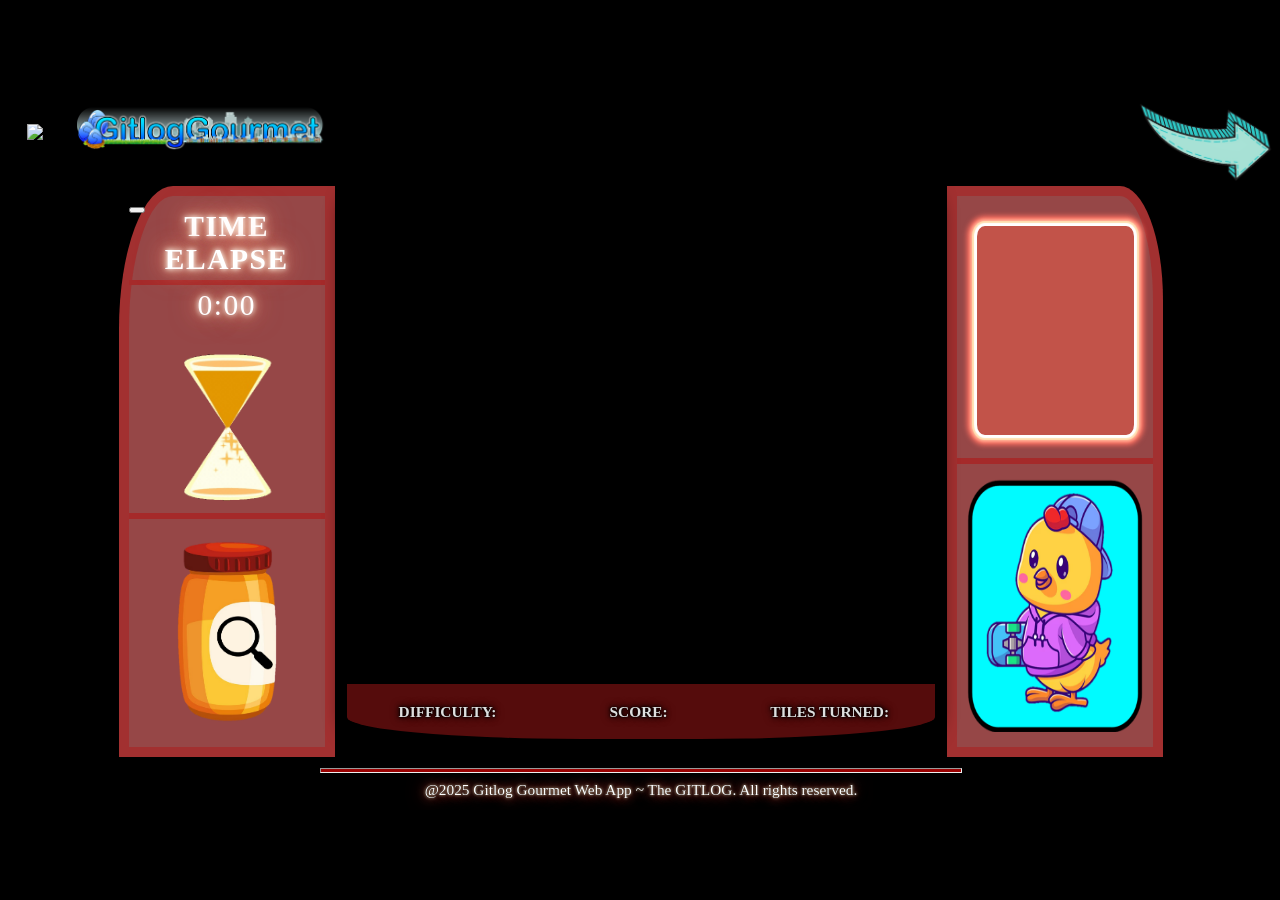
==== game1.html @ da4b8098 "add assets for front still lacking of assets" ====
<!DOCTYPE html>
<html lang="en">
<head>
    <meta charset="UTF-8">
    <meta name="viewport" content="width=device-width, initial-scale=1.0">
    <link rel="stylesheet" href="styles.css">
    <title>GITLOG GOURMET</title>
</head>
<body class="game1-page">
    <div id="aspect-ratio-wrapper">
        <div id="game-container">
            <div id="game1-end-card">
                <h2>You Win!</h2>
                <div class="end-card-stats">
                    <p><strong>Tiles Flipped:</strong> <span id="tiles-flipped-end-card">0</span></p>
                    <p><strong>Time Elapsed:</strong> <span id="elapsed-time-end-card">00:00</span></p>
                    <p><strong>Score:</strong> <span id="score-end-card">0</span></p>
                    <p><strong>Difficulty:</strong> <span id="difficulty-end-card">Easy</span></p>
                </div>
                <div class="end-card-buttons">
                    <a href="home.html" class="button-link">
                        <img src="assets/images/homeIcon.png" alt="Home Button">
                    </a>
                    <a href="game1.html" class="button-link" onclick="playAgain()">
                        <img src="assets/images/restartIcon.png" alt="Restart Button">
                    </a>
                    <a href="leaderboard.html" class="button-link">
                        <img src="assets/images/trophyIcon.png" alt="Trophy Button">
                    </a>
                </div>
            </div>

            <header>
                <img id="game-logo" src="assets/images/game-logo.png">
                <img id="gitlog_text_logo" src="assets/images/Gitlog Horizontal.png">
                
                <nav>

                    <a href="home.html">
                        <img id="arrow_goHome" src="assets/images/arrow_firstStyle.png" alt="Home">
                    </a>
                    <!-- <a href="leaderboard.html">
                        <img src="assets/images/trophyIcon.png" alt="Leaderboard">
                    </a> -->

                </nav>
            </header>
            <main>
                <div class="game1-content">
                    <div id="game1-left">
                            <div id="game1-time-container">
                                    <h3>TIME ELAPSE </h3>
                                    <p id="game1-time">0:00</p>
                            </div>
                            <img id="timerGlassHour" src="assets/images/hourglassGif.gif">
                            <hr id="hrAbovePowerUpJar">

                            <button class="powerUp">
                                <img id="powerUpJar" src="assets/images/Powerup Jar Prototype.png">
                            </button>
                    </div>
                    <div id="game1-center">
                        <div id="game1-matrix-container">
                            <table id="game1-tile-matrix"></table>
                        </div>

                        <div id="game1-stat-container">
                            <div>
                                <h4>DIFFICULTY: </h4>
                                <h4 id="difficulty-value"></h4>
                            </div>
                            <div>
                                <h4>SCORE: </h4>
                                <h4 id="score-value"></h4>
                            </div>
                            <div>
                                <h4>TILES TURNED: </h4>
                                <h4 id="tiles-turned-value"></h4>
                            </div>
                        </div>
                    </div>
                        
                    <div id="game1-right">
                        <div id="game1-dialogue-container" >
                            <!-- <h2>TUTORIAL DIALOGUE</h2>
                            <p id="game1Tutorial">Lorem ipsum dolor sit amet consectetur adipisicing elit. Soluta ullam, iusto deserunt facilis veniam recusandae mollitia architecto! Quam natus ipsa sapiente vel atque, quos modi fuga quae, nobis, hic tenetur?</p> -->
                        </div>

                        <hr id="hrAboveMascot">

                        <img id="game1-mascot" src="assets/images/Chicken Character.png">
                    </div>
                </div>
            </main>

            <hr id="horizontal-line">
            
            <footer>
                <p> @2025 Gitlog Gourmet Web App ~ The GITLOG. All rights reserved.</p>
            </footer>
        </div>

        <!-- <div id="blackBackground"></div> -->
        <div id="whiteFadeIn_game"></div>
        <div id="blackBackground_forGameHouses"></div>
    </div>
    <script src="matching-game-script.js"></script>
</body>
</html>
---- styles.css ----
/* * {
    border: 1px red solid;
}  */


body, html {
    margin: 0;
    padding: 0;
    height: 100%;
    width: 100%;
    display: flex;
    align-items: center;
    justify-content: center;
    flex-direction: column;
    background-color: #000000;

}

#aspect-ratio-wrapper {
    width: 100vw;
    height: 56.25vw; /* 9/16 = 0.5625 */
    max-height: 100vh;
    max-width: 177.78vh; /* 16/9 = 1.7778 */
    position: relative;
    overflow: hidden;

    background-size: cover;        
    /* background-position: center;    */
    background-repeat: no-repeat;


    /* font-size: calc(1vw + 1vh); */
    

}


.home-page #aspect-ratio-wrapper {
    background-image: url("assets/images/home-screen-background-curtain.png");

}

.game1-page #aspect-ratio-wrapper {
    /* background-image: url("assets/images/game-screen-background.jpg"); */
    background-image: url("assets/images/game-screen-background-darker.png");
}

.game2-page #aspect-ratio-wrapper {
    background-image: url("assets/images/game2-screen-background_darker.png");
}


    

#game-container {
    width: 100%;
    height: 100%;
    z-index: 4;
    border: solid 1px black;
}


header {
    height: 8%;
    margin: 0;
    padding: 0 2%;
    display: flex;
    justify-content: space-between;
    align-items: center;

    #game-logo {
        width: 4%;
        height: auto;
        
        position: relative;
        margin-top: 2%;
    }

    nav {
        display: flex;
        justify-content: flex-end;
        align-items: center;
        width: 8%;
        margin-top: 3%;
        margin-right: 4%;
        height: 100%;
        position: relative;

        a {
            margin: 1vh 0 0 2vw;
        }
    }



    /* nav img{
        height: auto;
        cursor: pointer;
    } */
    

    #gitlog_text_logo {
        position: absolute;
        top: 2.3%;
        left: 6%;
        height: 6%;
        width: 20%;
    }

    #arrow_goHome {
        width: 200%;
    }

}





.game1-page main{
    display: flex;
    flex-direction: row;
    justify-content: center;
    align-items: center;


}

main {
    height: 87%;
    position: relative;
    background-size: 100% auto;

    /* #title-card {
        position: absolute;
        width: 30%;
        height: auto;
        left: 35%;
        top: 5%;


        z-index: 10;
        animation-name: fallBounce;
        animation-duration: 3s;
        animation-timing-function: ease-out;
        animation-iteration-count: 1;
        animation-direction: forward;
    }

    @keyframes fallBounce {
        0%   { transform: translateY(-105%); }
        30%  { transform: translateY(5%); }
        45%  { transform: translateY(-50%); }
        70%  { transform: translateY(5%); }
        75%  { transform: translateY(-25%); }
        90%  { transform: translateY(5%); }
        95%  { transform: translateY(-15%); }
        97%  { transform: translateY(5%); }
        98%  { transform: translateY(0); }
        100% { transform: translateY(5%); }
    } */


    #leaderboard-house {
        /* border: 1px black solid; */
        width: 20%;
        position: absolute;
        bottom: 28%;
        right:6%;
        height: 70%;
    }

    #game-route-container {
        position: relative;
        width: 100%;
        height: 100%;
    }

    #game1-house {
        width: auto;
        height: 45%;
        position: absolute;
        top: 47%;
        left: 15%;
    }

    #game2-house {
        position: absolute;
        width: auto;
        height: 45%;
        top: 49%;
        left: 50%;
    }

    #game1-house:hover,
    #game2-house:hover {
    animation: housesHover 0.4s ease-out forwards;
    cursor: pointer;
    }


    .game1-content {
        width: 80%;
        height: 88%;
        display: flex;
        flex-direction: row;
    }


        /* original positioning for the game 1 left part ~ khent's work */
        /* #game1-left {
            border: 1px solid;
            width: 20%;
            height: 100%;
            display: flex;
            flex-direction: column;
            justify-content: space-evenly;
            align-items: center;
        } */

        /* try new positioning for the game 1 left part ~ kenn's work */
        #game1-left {
            width: 20%;
            height: 100%;
            position: relative;
            left: -1%;
            letter-spacing:0.1em;


            background-color: hsl(0, 58%, 62%, 0.7);
            border: hsl(0, 59%, 41%, 0.8) 10px solid;
            border-radius: 25% 0% 0 0;


            font-family: 'Comic Neue', cursive;
            text-shadow:#FFF 0 0 5px, #FFE0B2 0 0 10px,#FFAB91 0 0 20px, #FF6F61 0 0 30px;
            box-shadow: black -3px 3px 3px, rgb(0, 0, 0) -3px 3px 5px, black -3px 3px 10px, black -3px 3px 20px;
            color: #FFFFFF;
        }


            #game1-time-container {
                position: absolute;
                top: 0;
                height: 20%;
                width: 100%;
                max-width: 100%;
                display: flex;
                flex-direction: column;
                justify-content: center;
                align-items: center;
                

                
                font-size: 1.15vw;
                text-align: center;
                box-sizing: border-box;

                

                h3 {
                    position: relative;
                    font-weight: bold;
                    font-size: 2em;
                    margin-bottom: 2%;
                    padding-bottom: 2%;
                    border-bottom: brown 5px solid;

                }

                #game1-time {
                    font-size: 2em;
                    

                }


            
            }


        
            #timerGlassHour {
                width: 150%;
                height: 30%;

                position: absolute;
                top: 27%;
                left: -23%;

                /* animation-name: rotatingGlass_HourglassAnimation;
                animation-duration: 2s;
                animation-timing-function: linear;
                animation-iteration-count: infinite;  */
                
            }
            

            #powerUpJar {
                width: 90%;
                height: 38%;

                position: absolute;
                left: 5%;
                bottom: 2%;

                animation-name: rotatingGlass;
                animation-duration: 2s;
                animation-timing-function: linear;
                animation-iteration-count: infinite; 
            }

                
                #hrAbovePowerUpJar {
                    position: absolute;
                    bottom: 40%;
                    width: 100%;
                    height: 1%;
                    background-color: brown; 
                    border: none;
                } 

        #game1-center {
            height: 100%;
            width: 60%;
            display: flex;
            flex-direction: column;
            border: #000000 2px solid;
            border-radius: 5%;
            z-index: 2;

            box-shadow: black 0 0 3px, rgb(0, 0, 0) 0 0 5px, black 0 0 10px, black 0 0 20px;
        }
            #game1-matrix-container {
                width: 100%;
                height: 90%;
                display: flex;
                justify-content: center;
                align-items: center;
            }

                #game1-tile-matrix {
                    background-color: hsl(211, 69%, 20%, 0.5);
                    border-radius: 5% 5% 0 0;

                    border-collapse: collapse;
                    border-spacing: 0;
                    padding: 0;
                    margin: 0;
                }

                #game1-tile-matrix tr {
                    padding: 0;                
                    margin: 0;
                    border: none;
                    display: flex;
                    justify-content: space-evenly;
                    align-items: center;      
                }

                #game1-tile-matrix td {
                    padding: 0;                
                    margin: 0;
                    border: none;
                    display: flex;
                    justify-content: space-evenly;
                    align-items: center;    
                      
                }
                    .tile {
                        perspective: 1000px; /* Adds 3D effect */
                        cursor: pointer;
                    }

                    .tile-inner {
                        position: relative;
                        width: 100%;
                        height: 100%;
                        transform-style: preserve-3d;
                        transition: transform 0.6s;
                    }

                    .tile.flipped .tile-inner {
                        transform: rotateY(180deg);
                    }

                    .tile-front, .tile-back {
                        position: absolute;
                        width: 100%;
                        height: 100%;
                        backface-visibility: hidden;
                    }

                    .tile-front img, .tile-back img {
                        
                        border-radius: 15%;
                        width: 100%;
                        height: 100%;
                        object-fit: cover;
                    }

                    .tile-back {
                        transform: rotateY(180deg);
                    }

            #game1-stat-container {
                display: flex;
                justify-content: space-evenly;
                align-items: center;
                width: 100%;
                height: 10%;
                border-radius: 0 0 40% 40%;
            }

            #game1-stat-container {
                background-color: rgba(170, 24, 24, 0.5);

                display: flex;
                justify-content: space-evenly;
                align-items: center;
                width: 100%;
                height: 10%;
            }

            #game1-stat-container > div {
                display: flex;
                gap: 0.3em; /* controls the space between the label and value */
                align-items: center;
            }

            #game1-stat-container div{
                width: 30%;
                height: 100%;
                display: flex;
                justify-content: center; 
                align-items: center;
            }

            #game1-stat-container h4 {
                font-size: 1.2vw;
                text-align: right;
                color: rgb(223, 223, 223);
                text-shadow: #000000 0 0 1px, #000000 0 0 3px, #000000 0 0 5px, #000000 0 0 10px;
            }


        #game1-right {
            border: 1px solid;
            width: 20%;
            height: 100%;
            display: flex;
            flex-direction: column;
            justify-content: space-evenly;
            align-items: center;
            position: relative;
            right: -1%;

            
            background-color: hsl(0, 58%, 62%, 0.7);
            border: hsl(0, 59%, 41%, 0.8) 10px solid;
            border-radius: 0% 20% 0 0;
            box-shadow: black 3px 3px 3px, rgb(0, 0, 0) 3px 3px 5px, black 3px 3px 10px, black 3px 3px 20px;
        }
            #game1-dialogue-container{
                height: 38%;
                width: 80%;
                background-color: #c25349;
                border-radius: 5%; 
                box-shadow: 0 0 1px 3px #FFF, 0 0 1px 5px #FFE0B2, 0 0 3px 7px #FFAB91, 0 0 5px 10px #FF6F61;
                /* display: flex; */
                /* flex-direction: column; */
                /* text-align: center; */

    
                background-image: url("assets/images/Matching Game Tutorial.png");
                background-size: contain;      
                background-position: center;   
                background-repeat: no-repeat;
            }

            #game1-dialogue-container h2{
                background-color: #2aae23;
                font-weight: bold;
                font-size: 1vw;
                text-align: center;
            }

            #game1-mascot {
                position: relative;
                top: 2.5%;
                width: 90%;
                height: 46%;
            }

                #hrAboveMascot {
                    position: absolute;
                    bottom: 50%;
                    width: 100%;
                    height: 1%;
                    background-color: brown;
                    border: none;
                }



    .game2-content {
        height: 95%;
        width: 100%;
        display: flex;
        flex-direction: column;
        justify-content: center;
        align-items: center;
    }

        #game2-top {
            display: flex;
            flex-direction: row;
            justify-content: center;
            align-items: center;
            width: 100%;
            height: 70%;
        }

            #game2-left {
                position: relative;
                left: -2%;
                width: 50%;
                height: 100%;
                display: flex;
                align-items: center;
                justify-content: center;
                
            }

                #game2-status {
                    position: absolute;
                    background-color: rgb(51, 114, 114);
                    border: 6px rgb(107, 16, 16) solid;
                    text-align: center;
                    font-size: 1vw; 
                    width: 43%;
                    height: 10%;
                    top: 5%;
                    right: 6.5%;
                    padding: 1%;
                    color: white;
                    
                    

                }
                    #status {
                        padding: 2%;
                        display: flex;
                        justify-content: center;
                        align-items: center;
                        justify-content: space-evenly;
                        
                    }


                     #game2-status h3,p {
                        margin: 0;
                        padding: 0;
                     }

                #game2-tutorial-container{
                    height: 55%;
                    width: 31.5%;
                    position: absolute;
                    bottom: 5%;
                    left: 5%;
                    background-color: hsl(0, 74%, 24%);

                    /* box-shadow: 0 0 1px 1px #FFF, 0 0 1px 2px #FFE0B2, 0 0 3px 3px #FFAB91, 0 0 5px 5px #FF6F61; */
                    border: 5px hsl(0, 74%, 24%) solid;
                    background-image: url("assets/images/Wordle Tutorial.png");
                    background-size: contain;      
                    background-position: center;   
                    background-repeat: no-repeat;
                    display: flex;
                    flex-direction: column;
                    justify-content: center;
                    align-items: center;
                }

                    #game2-tutorial-container h2{
                        background-color: #2aae23;
                        font-weight: bold;
                        font-size: 1vw;
                        text-align: center;
                        width: 100%;
                        padding: 1%;
                        margin: 0;
                    }
                    
                }

                #guessed-order {
                    border-radius: 5%;
                    width: 50%;
                    height: 70%;
                    border: 1px black solid;
                    background-color: hsl(0, 59%, 41%, 0.5);
                    display: grid;
                    grid-template-columns: 1fr 1fr; /* 2 columns */
                    grid-template-rows: 1fr 1fr;    /* 2 rows */
                    place-items: center;
                    position: absolute;
                    bottom: 5%;
                    right: 5%;
                }

                    #guessed-order div {
                        border: 1px solid black;
                        border-radius: 5%;
                        display: flex;
                        justify-content: center;
                        align-items: center;
                        width: 85%;
                        height: 85%;
                    }

                    #guessed-order div img {
                        border-radius: 5%;
                        width: 100%;
                        height: 100%;
                        object-fit: cover;
                        box-shadow: 2px 2px 1px 2px black, 2px 2px 5px 3px black;
                    }


                #correct-order {
                    width: 24%;
                    height: 30%;
                    border-radius: 5%;
                    border: 1px black solid;
                    background-color:  hsl(0, 59%, 41%, 0.5);
                    position: absolute;
                    top: 5%;
                    left:10%;

                    display: grid;
                    grid-template-columns: 1fr 1fr; /* 2 columns */
                    grid-template-rows: 1fr 1fr;    /* 2 rows */
                    place-items: center;
                }

                     #correct-order div {
                        
                    border-radius: 5%;
                        border: 1px solid black;
                        background-color: #6a74a0;
                        display: flex;
                        justify-content: center;
                        align-items: center;
                        width: 75%;
                        height: 85%;
                    }

                    #correct-order div img {
                        
                        border-radius: 5%;
                        width: 100%;
                        height: 100%;
                        object-fit: cover;
                        
                    }

            #game2-cabinet {
                height: 90%;
                width: 40%;
                border-radius: 5%;
                background-color: brown;
                box-shadow: 0 0 1px 3px #FFF, 0 0 1px 5px #FFE0B2, 0 0 3px 7px #FFAB91, 0 0 5px 10px #FF6F61;
                display: flex;
                display: flex;
                justify-content: center;
                align-items: center;
                

            }

                #game2-cabinet form{
                    width: 95%;
                    height: 100%;
                    display: flex;
                    justify-content: center;
                    align-items: center;
                    border: none;
                }  


                #game2-cabinet table{
                    /* width: 100%;
                    height: 90%; */
                    border-collapse: collapse;
                    
                    /* border-radius: 5%; */

                }

                    #game2-cabinet input[type="radio"]:checked + img {
                        outline: 5px solid red;
                        outline-offset: -3px;
                        border-radius: 4px;
                        border-radius: 15%;
                    }

                #game2-cabinet table td {
                    text-align: center;
                    vertical-align: middle;
                    padding: 0;
                    border: none;
                    
                }

                #game2-cabinet input[type="radio"] {
                    display: none;
                }

                #game2-cabinet table img {
                    cursor: pointer;
                    width: 70%;
                    border-radius: 15%;
                    box-shadow: 2px 2px 1px 3px #000000, 2px 2px 5px 3px #000000;
                    

                }
                
                thead {
                    height: 10%;
                }

                tbody {
                    height: 50%;
                    position: relative;
                }  

                

            

                    #game2-button-container{
                        background-color: #5e2020;
                        
                    }

                    #game2-reset-button, #game2-submit-button {
                        all: unset; 
                        display: inline-block;
                        cursor: pointer;
                        position: relative;
                        width: 15%;

                    }



                





        #game2-bottom {
            color: white;
            background-color: rgba(116, 19, 19, 0.3);
            width: 100%;
            height: 30%;
            display: flex;
            flex-direction: column;
            justify-content: center;
            border-top: 5px solid hsl(0, 0%, 0%, 0.5);
            border-bottom: 5px solid hsl(0, 0%, 0%, 0.5);

            position: relative;
        }

            #game2-attempt-title {
                width: 100%;
                height: 20%;
                display: flex;
                justify-content: left;
                align-items: center;
            }

            #game2-attempt-title h4{
                position: relative;
                left: 5%;
                letter-spacing: 1vw;
                text-shadow: 0 0 1px 3px #FFF, 0 0 1px 5px #FFE0B2, 0 0 3px 7px #FFAB91, 0 0 5px 10px #FF6F61;
                text-shadow: 
                            #000000 1px 1px 1px,
                            #FFF 1px 1px 3px,
                            #FFE0B2 1px 1px 4px,
                            #FFAB91 1px 1px 5px,
                            #FF6F61 1px 1px 6px;
                font-family: 'Comic Neue', cursive;
                
            }

            #game2-attempt-title > div {
                width: 20%;
                height: 100%;
                display: flex;
                justify-content: center;
                align-items: center;
                font-size: 60%;
            }
            
            #game2-stat {
                width: 100%;
                height: 25%;
                display: flex;
                justify-content: right;
                align-items: center;

                
                position: absolute;
                top: 3%;

            }

            #game2-stat > div{
                /* background-color: #000000; */
                width: 50%;
                height: 100%;
                display: flex;
                justify-content: space-evenly;
                align-items: center;
                font-size: 30%;
            }


            

            #game2-attempt-container {
                position: relative;
                left: -1%;
                height: 70%;
                width: 100%;
                display: flex;
                align-items: center;
                justify-content: space-evenly;
            }


            #game2-attempt-container > div{
                background-image: url("assets/images/Takeout box closed.png");
                background-size: cover;        
                background-position: center;   
                background-repeat: no-repeat;
                width: 12.5%;
                height: 80%;

                display: flex;
                flex-direction: row;
            }

            #game2-attempt-container .attempt-image-container{
                width: 85%;
                height: 100%;

                display: grid;
                grid-template-columns: 1fr 1fr; /* 2 columns */
                grid-template-rows: 1fr 1fr;    /* 2 rows */
                place-items: center;
            }

                .attempt-image-container div {
                    position: relative;
                    right: -20%;
                    width: 60%;
                    height: 80%;
                }

                #game2-attempt-container img {

                    width: 100%;
                    height: 100%;
                    object-fit: cover;
                }

            #game2-attempt-container .attempt-hints {
                width: 15%;
                height: 100%;

                display: flex;
                flex-direction: column;
                justify-content: center;
                align-items: center;

                position: relative;
                right: -15%
            }

                #game2-attempt-container .attempt-hints h3 {
                    background-color: #3c95b8;
                    
                    border-radius: 10%;
                    font-size: 80%;
                    text-align: center;
                    width: 100%;
                    height: 50%;
                    padding: 0;
                    margin: 0;
                    box-shadow: #550c0c 0 0 5px,
                                #440707 0 0 10px,
                                #3a0404 0 0 20px,
                                #380202 0 0 30px;
                }

                .attempt-hint-correct-guess {
                    color: rgb(241, 248, 241);
                    text-shadow: 
                            #000000 0 0 3px,
                            #000000 0 0 4px,
                            #000000 0 0 5px,
                            #000000 0 0 10px;
                            
                }

                .attempt-hint-correct-row{
                    color: rgb(255, 255, 255);
                    text-shadow: 
                            #000000 0 0 3px,
                            #000000 0 0 4px,
                            #000000 0 0 5px,
                            #000000 0 0 10px;
                }


    #leaderboard-content {
        position: relative;
        bottom: -3%;
        width: 100%;
        height: 100%;
        /* background-color: #812c2c; */
        display: flex;
        flex-direction: row;
        flex-direction: column;
        align-items: center;
        /* justify-content: flex-start; */
        /* box-sizing: border-box; */
    }

    /* Top Buttons */
    .chooseGameLeaderboard {
        position: relative;
        top: 6%;
        width: 80%;
        left: 10%;
        display: flex;
        justify-content: center;
        align-items: center;
    }

        #leaderboard-switch-button-container {
            width: 80%;
            height: 10%;
            display: flex;
            flex-direction: row;
            justify-content: space-evenly;
            align-items: center;

        }

            #leaderboard-switch-button-container button {
                height: 60%;
                width: 40%;
                font-weight: bold;
                font-size: 1vw;
                cursor: pointer;
                border-radius: 0.5vh;
                box-shadow: 2px 2px 1px black, 2px 2px 3px black, 3px 3px 5px black, 4px 4px 10px black;
                transition: transform 0.3s ease-in-out, background-color 0.3s, color 0.3s;
            }

            #leaderboard-switch-button-container button:hover {
                background-color: #1c80d1;
                color: white;
                transform: scale(1.3);
                
                font-size: 1.5vw;
            }

    /* Table container */
    .table-LeaderBoard {
        position: relative;
        top: 12%;
        left: 5%;
        width: 90%;
        height: 78%;
        display: flex;
        justify-content: space-between;
        /* align-items: stretch; */
        background-color: black;
        /* box-sizing: border-box; */
    }

    /* Score & Rating columns */
    .game-leftSide-topScores {
        width: 70%;
        height: 94%;
        position: relative;
        top: 3%;
        left: 1.5%;
        background-color: limegreen;
    }

    .game-rightSide-rating {
        width: 25%;
        height: 94%;
        top: 3%;
        right: 1.5%;
        position: relative;
        background-color: limegreen;
    }

    /* Tables themselves */
    .topScorers,
    .topScorers-rating {
        width: 100%;
        height: 100%;
    }

    .topScorers th,
    .topScorers-rating th {
        background-color: violet;
        text-align: center;
        vertical-align: middle;
        padding: 0;
        
    }

    .topScorers td,
    .topScorers-rating td {
        text-align: center;
        font-size: 1vw;
    }

    .headingsLeaderboard h2 {
        margin: 0;
        padding: 0;
        font-size: 1vw;
    }
            /* Table container */
        #leaderboard-table-container {
            width: 100%;
            height: 80%;
            display: flex;
            justify-content: center;
            align-items: center;
            
        }


            #leaderboard-table-container input[type="radio"] {
                display: none;
            }

            #leaderboard-table-container input[type="radio"]:not(:checked) + table {
                display: none;
            }

            #leaderboard-table-container table{
                width: 90%;
                height: 95%;

                    
            }

            #leaderboard-table-container tbody{
                overflow-x: scroll;
            }

            #leaderboard-table-container table, tr, th, td{
                border: solid 1px black;
            }

            #leaderboard-table-container th {
                margin: 0;
                padding: 0;
                font-size: 1vw;
            }

            #game1-board, #game2-board {
                color: white;
                padding: 2%;
                border: 15px rgb(107, 16, 16) solid !important;
                border-radius: 2%;
            }

                #game1-board{
                    background-color: rgba(255, 93, 18, 0.5);
                }

                #game2-board{
                    background-color: rgba(165, 43, 5, 0.5);
                }

#horizontal-line {
    position: absolute;
    background-color: rgb(155, 2, 2);
    width: 50%;
    height: 0.5%;
    bottom: 4%;
    left: 25%
    
}



footer {
    /* background-color: aqua; */
    height: 6%;
    width: 100%;
    display: flex;
    justify-content: center;
    align-items: center;
}

footer p {
    margin: 0;
    padding: 0;
    font-size: 1.2vw;
    margin-bottom: 1%;
    color: white;
    text-shadow: #000000 0 0 1px, #FFE0B2 0 0 3px, #000000 0 0 5px, #FF6F61 0 0 10px, #000000 0 0 15px, #fd5546 0 0 20px;
}




/* All of the animations elements are on this rows under */



#title-card {
    position: absolute;
    width: 35%;
    height: auto;
    left: 30%;
    top: 5%;


    animation-name: gitlogFall;
    animation-duration: 2s;  
    animation-timing-function: cubic-bezier(0.25, 0.46, 0.45, 0.94);
    animation-fill-mode: forwards;
    transform-origin: bottom center;
}

        @keyframes gitlogFall {
            0%   { transform: translateY(-100%) scaleY(1.4); }
            20%  { transform: translateY(0%) scaleY(0.6); }
            35%  { transform: translateY(-25%) scaleY(1.1); }
            50%  { transform: translateY(0%) scaleY(0.8); }
            60%  { transform: translateY(-12%) scaleY(1.05); }
            70%  { transform: translateY(0%) scaleY(0.9); }
            78%  { transform: translateY(-6%) scaleY(1.02); }
            85%  { transform: translateY(0%) scaleY(0.95); }
            92%  { transform: translateY(-3%) scaleY(1); }
            100% { transform: translateY(0%) scaleY(1); }
        }



/* GOING TO 2 GAMES             IF E TAP ANG GAME MA ONE NI*/ 
        #whiteFadeIn {
            width: 5%;
            height: 5%;
            background-color: rgb(255, 255, 255);
            z-index: 4;
            border-radius: 45%;
            padding: 0%;
            margin: 0%;
            opacity: 0;

            position: absolute;
            top:50%;
            left: 45%;
            translate: (-50%, -50%); 

            animation-name: none; 
            /* animation-duration: 3s;
            animation-timing-function: ease-in-out;
            animation-fill-mode: forwards; */

        }     

                @keyframes whiteFadeIn_Expand {

                    0% {
                        opacity: 0;
                        z-index:4;
                        transform: scale(1);
                    }

                    30% {
                        opacity: 0;
                    }

                    60% {
                        transform: scale(0.7);
                    }

                    80% {
                        opacity: 0.5;
                    }


                    99%  {
                        z-index:3;
                    }
                    
                    100% {
                        z-index:-1;
                        transform: scale(30);
                        opacity: 1;
                    }
                }


                


                /* For egg to zoom in ~ Title card */

                @keyframes gitlogZoomIn {
                    0% {
                        z-index:3;
                        transform: scale(1);
                    }

                    60% {
                        top: 40%;
                        left: 30%;
                        transform: scale(0.7);
                    }

                    99% {
                        
                        z-index:3;
                    }

                    100% {
                        
                        z-index:-1;
                        top: 75%;
                        left: 30%;
                        transform: scale(3);
                    }
                }



        #blackBackground {
            background-color: black;
            height: 100%;
            width: 100%;
            position: absolute;
            top: 0;
            opacity: 1;
            z-index: -1;
            
            animation-name: none;
        
        } 


                @keyframes blackBackgroundFadeIn {

                    0%   { 
                        opacity: 0; 
                        z-index: 1;
                    }
                    100% { 
                        opacity: 0.7; 
                        z-index: 1;
                    }
                } 



/* INSIDE OF THE GAME*/
    #whiteFadeIn_game {
        width: 100%;
        height: 100%;
        background-color: rgb(255, 255, 255);
        z-index: -1;
        border-radius: 45%;
        padding: 0%;
        margin: 0%;
        opacity: 0;

        position: absolute;
        top: 0;
        max-width: 100%;
        max-height: 100%;


        animation-name: whiteFadeOut_Shrink;
        animation-duration: 2s;
        animation-timing-function: ease-out;
        animation-fill-mode: forwards;

    }    

            @keyframes whiteFadeOut_Shrink {
                0% {
                    z-index: 3;
                    transform: scale(20);
                    opacity: 1;
                }


                20% {
                    opacity: 1;
                    transform: scale(5);
                }
                60% {
                    transform: scale(0.5);
                    opacity: 0.5;
                }


                99% {
                    z-index: 4;
                }

                100% {
                    z-index: -1;
                    transform: scale(1);
                    opacity: 0;
                }
            }


            @keyframes rotatingGlass_HourglassAnimation {
                0% {
                    transform: rotate(0deg);
                }

                10% {
                    transform: rotate(0deg); 
                }

                30% {
                    transform: rotate(30deg); 
                }

                50% {
                    transform: rotate(90deg); 
                }

                70% {
                    transform: rotate(150deg); 
                }

                90% {
                    transform: rotate(180eg); 
                }

                100% {
                    transform: rotate(180deg); 
                }
            }

    #blackBackground_forGameHouses {  
        width: 100%;
        height: 100%;
        position: absolute;
        top: 0;
        left: 0;
        background-color: rgb(0, 0, 0, 0.7);
        z-index: -1;


        padding: 0%;
        margin: 0%;
        opacity: 100;



        /* animation-name: whiteFadeOut_Shrink;
        animation-duration: 2s;
        animation-timing-function: ease-out;
        animation-fill-mode: forwards;  */
    }





/* If houses have an animation */
#game1-house, #game2-house {
    /* animation-name: houseAnimation; */
    animation-duration: 3s;
    animation-timing-function: ease-in-out;
    animation-fill-mode: forwards;

}
        
        @keyframes houseAnimation {
            0% { 
                z-index: 2;
                position: absolute;
                transform: translate(0, 0);
            }
            100% { 
                z-index: 2;
                top: 65%;
                left: 36%;
                transform: translate(-50%, -50%);
            } 
        }

#home_leaderboard_transition {
    background-color: rgb(255, 255, 255);
    background-image: url("assets/images/game2-screen-background_darker.jpg");
    width: 100%;
    height: 100%;
    position: absolute;
    z-index: -1;

    /* animation-name: leaderboard-home_AnimationGrows; */
    /* animation-name: leaderboard-home_AnimationCompressed; */
    animation-name: none;
    animation-duration: 5s;
    animation-timing-function: ease-in-out;
    animation-fill-mode: forwards;
}

        @keyframes leaderboard-home_AnimationGrows {
            0% {
                top: -100%;
                z-index: 2;
            }
            

            100% {
                top: 0%;
                z-index: 2;
            }
        }

        @keyframes leaderboard-home_AnimationCompressed {
            0% {
                top: 0;
                z-index: 2;
            }
            

            100% {
                top: 100%;
                z-index: 2;
            }
        }


        @keyframes housesHover {
                0%   { transform: scale(1); }
                30%  { transform: scale(0.8); }
                100% { transform: scale(1.1); }
            }

@keyframes animate {
    0%{
        transform: translateY(0) rotate(0deg);
        z-index: 1;
        opacity: 1;
        border-radius: 0;
    }
    100%{
        transform: translateY(-1000px) rotate(720deg);
        opacity: 0;
        border-radius: 50%;
        z-index: 1;
    }
}

.leaderboard-page #game-container {
    z-index: 2;
    position: relative;
}

.background {
    position: absolute;
    width: 100%;
    height: 100%;
    top: 0;
    left: 0;
    margin: 0;
    padding: 0;
    z-index: 1;
    background: #41add8;
    overflow: hidden;
}
    .background li {
        position: absolute;
        display: block;
        list-style: none;
        width: 20px;
        height: 20px;
        background: rgba(255, 255, 255, 0.2);
        animation: animate 15s linear infinite;

        background-size: cover;       
        background-position: center;  
        background-repeat: no-repeat;
    }

    .background li img {
        width: 100%; 
        height: 100%; 
        object-fit: cover;
        border-radius: 10%;
    }





.background li:nth-child(0) {
    left: 36%;
    width: 195px;
    height: 195px;
    bottom: -195px;
    animation-delay: 1s;
}
.background li:nth-child(1) {
    left: 68%;
    width: 145px;
    height: 145px;
    bottom: -145px;
    animation-delay: 1s;
}
.background li:nth-child(2) {
    left: 79%;
    width: 190px;
    height: 190px;
    bottom: -190px;
    animation-delay: 23s;
}
.background li:nth-child(3) {
    left: 45%;
    width: 126px;
    height: 126px;
    bottom: -126px;
    animation-delay: 7s;
}
.background li:nth-child(4) {
    left: 2%;
    width: 200px;
    height: 200px;
    bottom: -200px;
    animation-delay: 1s;
}
.background li:nth-child(5) {
    left: 53%;
    width: 118px;
    height: 118px;
    bottom: -118px;
    animation-delay: 15s;
}
.background li:nth-child(6) {
    left: 32%;
    width: 101px;
    height: 101px;
    bottom: -101px;
    animation-delay: 10s;
}
.background li:nth-child(7) {
    left: 40%;
    width: 150px;
    height: 150px;
    bottom: -150px;
    animation-delay: 15s;
}
.background li:nth-child(8) {
    left: 23%;
    width: 150px;
    height: 150px;
    bottom: -150px;
    animation-delay: 20s;
}
.background li:nth-child(9) {
    left: 62%;
    width: 138px;
    height: 138px;
    bottom: -138px;
    animation-delay: 20s;
}














/* End Cards Below */




#game1-end-card, #game2-end-card {
    position: fixed;
    top: 50%;
    left: 50%;
    transform: translate(-50%, -50%);
    background-color: rgb(216, 62, 62);
    width: 30%;
    height: 40%;

    display: none;
    justify-content:baseline;
    align-items: center;
    flex-direction: column;
    font-family:'Comic Neue', cursive;
    font-size: 1vh;

    box-shadow: 0 0 1px 3px #FFF, 0 0 1px 5px #FFE0B2, 0 0 3px 7px #FFAB91, 0 0 5px 10px #FF6F61;
    text-shadow: black 1px 1px 2px, white 0 0 5px, black 0 0 10px, white 0 0 13px, black 0 0 15px;

    
    border-radius: 10%;
    border: brown 10px solid;
    color: white;
    text-transform: uppercase;

    
    z-index: 1000;

    h2 {
        font-size: 5em;
        position: absolute;
        top: 5%;
    } 

    .end-card-stats {
        font-size: 2em;
    }

    p {
       letter-spacing: 2px;
    }
}

    .end-card-stats {
        text-align: left;
        position: absolute;
        top: 35%;

    }

    .end-card-stats p {
        margin: 6px 0;
    }

    .end-card-buttons {
        width: 60%;

        display: flex;
        position: absolute;
        top: 75%;
        flex-direction: row;
        justify-content: space-evenly;

        img {
            height: 100%;
        }
    }

        .button-link {
            display: flex;
            justify-content: center;
            align-items: center;

            aspect-ratio: 1 / 1;
            width: 20%;
            border-radius: 100%;
            background-color: #ffffff;
            color: white;
            text-decoration: none;
            transition: ease-in-out background-color 0.3s, transform 0.3s ;
        }

            .button-link img {
                width: 100%;
                height: 80%;
                /* background-color: #000000; */
                border-radius: 100%;
            }

            .button-link:hover {
                background-color: rgb(136, 26, 26);
                transform: scale(1.3);

            }
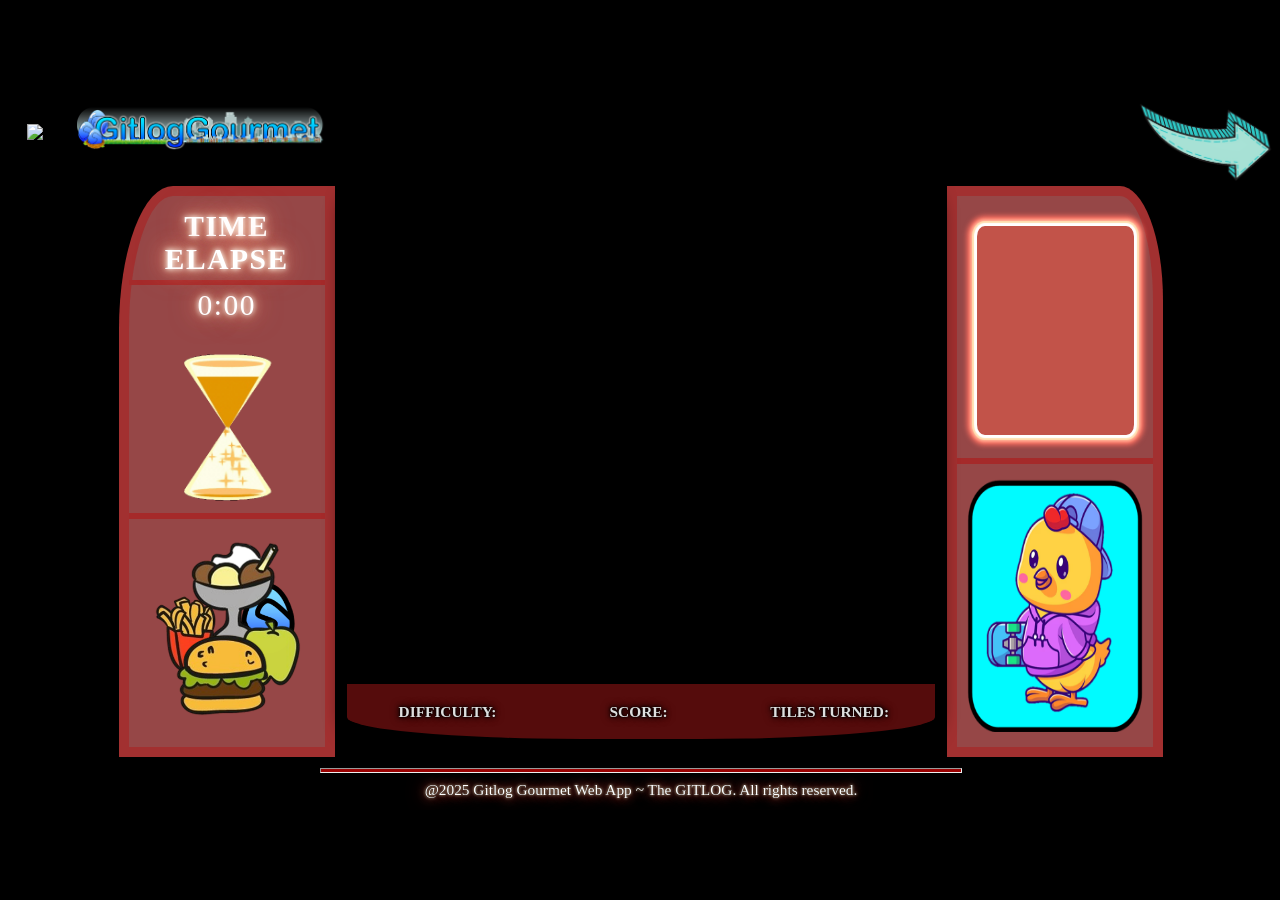
==== commit 8e81ff44: "front final" ====
--- a/game1.html
+++ b/game1.html
@@ -55,9 +55,9 @@
                             <img id="timerGlassHour" src="assets/images/hourglassGif.gif">
                             <hr id="hrAbovePowerUpJar">
 
-                            <button class="powerUp">
-                                <img id="powerUpJar" src="assets/images/Powerup Jar Prototype.png">
-                            </button>
+                            <!-- <button class="powerUp"> -->
+                                <img id="powerUpJar" src="assets/images/Random foods.png">
+                            <!-- </button> -->
                     </div>
                     <div id="game1-center">
                         <div id="game1-matrix-container">
--- a/styles.css
+++ b/styles.css
@@ -49,6 +49,11 @@
     background-image: url("assets/images/game2-screen-background_darker.png");
 }
 
+.leaderboard-page #aspect-ratio-wrapper {
+    background-image: url("assets/images/leaderboard-bg.png");
+
+}
+
 
     
 
@@ -92,13 +97,6 @@
     }
 
 
-
-    /* nav img{
-        height: auto;
-        cursor: pointer;
-    } */
-    
-
     #gitlog_text_logo {
         position: absolute;
         top: 2.3%;
@@ -111,6 +109,11 @@
         width: 200%;
     }
 
+}
+
+#home-menu-button {
+    width: 10%;
+    height: 50%;
 }
 
 
@@ -188,7 +191,7 @@
         position: absolute;
         width: auto;
         height: 45%;
-        top: 49%;
+        top: 46%;
         left: 50%;
     }
 
@@ -197,6 +200,11 @@
     animation: housesHover 0.4s ease-out forwards;
     cursor: pointer;
     }
+
+
+
+
+
 
 
     .game1-content {
@@ -297,11 +305,11 @@
             
 
             #powerUpJar {
-                width: 90%;
+                width: 100%;
                 height: 38%;
 
                 position: absolute;
-                left: 5%;
+                left: 1%;
                 bottom: 2%;
 
                 animation-name: rotatingGlass;
@@ -573,7 +581,7 @@
 
                     /* box-shadow: 0 0 1px 1px #FFF, 0 0 1px 2px #FFE0B2, 0 0 3px 3px #FFAB91, 0 0 5px 5px #FF6F61; */
                     border: 5px hsl(0, 74%, 24%) solid;
-                    background-image: url("assets/images/Wordle Tutorial.png");
+                    background-image: url("assets/images/Updated Instructions.png");
                     background-size: contain;      
                     background-position: center;   
                     background-repeat: no-repeat;
@@ -700,7 +708,7 @@
                 }
 
                     #game2-cabinet input[type="radio"]:checked + img {
-                        outline: 5px solid red;
+                        outline: 5px solid #39FF14;
                         outline-offset: -3px;
                         border-radius: 4px;
                         border-radius: 15%;
@@ -763,7 +771,7 @@
 
 
         #game2-bottom {
-            color: white;
+            color: rgb(255, 255, 255);
             background-color: rgba(116, 19, 19, 0.3);
             width: 100%;
             height: 30%;
@@ -911,7 +919,7 @@
                 }
 
                 .attempt-hint-correct-guess {
-                    color: rgb(241, 248, 241);
+                    color: #39FF14;
                     text-shadow: 
                             #000000 0 0 3px,
                             #000000 0 0 4px,
@@ -921,7 +929,7 @@
                 }
 
                 .attempt-hint-correct-row{
-                    color: rgb(255, 255, 255);
+                    color: GOLD;
                     text-shadow: 
                             #000000 0 0 3px,
                             #000000 0 0 4px,
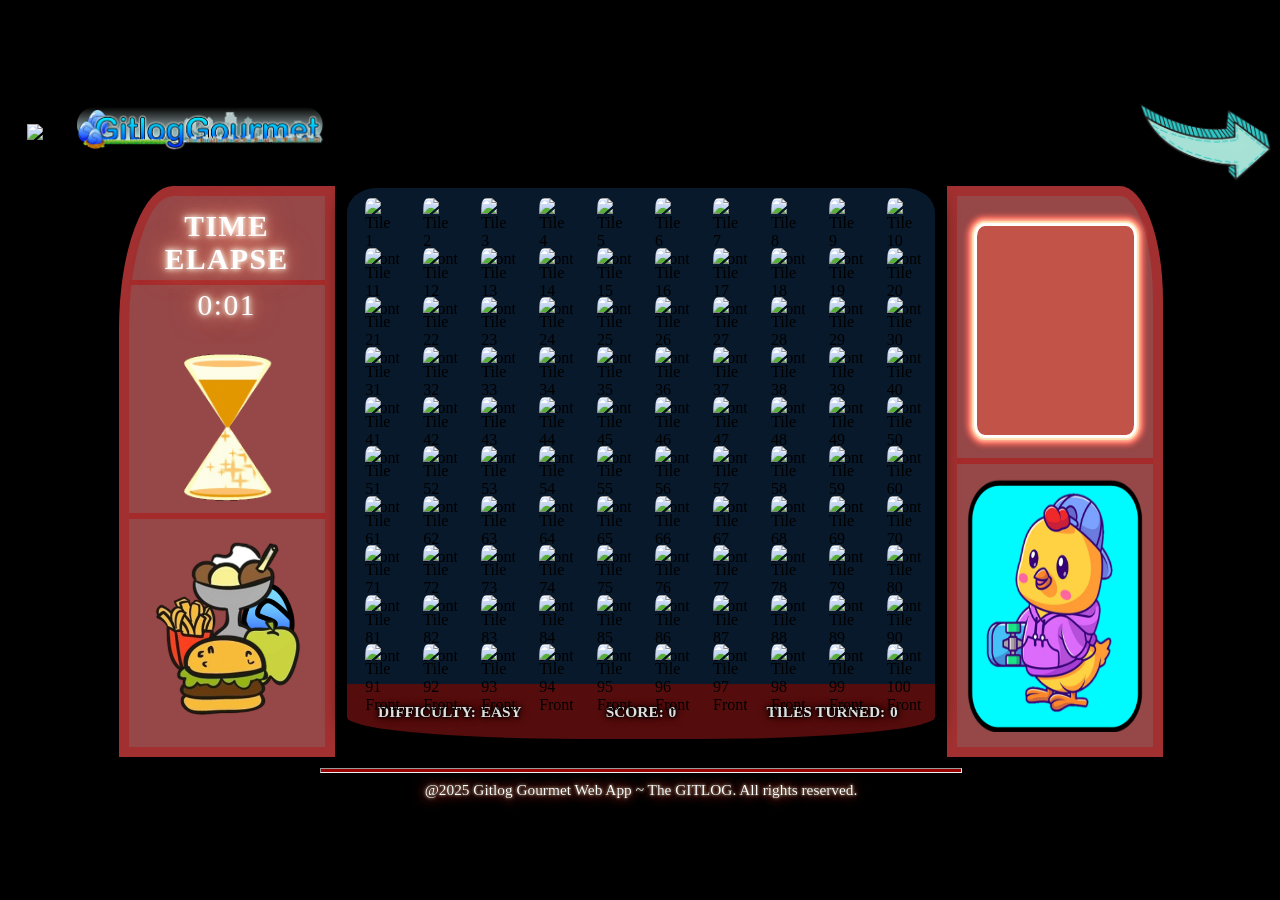
==== commit 504b5358: "save current version before making a branch ~ ju_go" ====
--- a/game1.html
+++ b/game1.html
@@ -1,109 +1,109 @@
-<!DOCTYPE html>
-<html lang="en">
-<head>
-    <meta charset="UTF-8">
-    <meta name="viewport" content="width=device-width, initial-scale=1.0">
-    <link rel="stylesheet" href="styles.css">
-    <title>GITLOG GOURMET</title>
-</head>
-<body class="game1-page">
-    <div id="aspect-ratio-wrapper">
-        <div id="game-container">
-            <div id="game1-end-card">
-                <h2>You Win!</h2>
-                <div class="end-card-stats">
-                    <p><strong>Tiles Flipped:</strong> <span id="tiles-flipped-end-card">0</span></p>
-                    <p><strong>Time Elapsed:</strong> <span id="elapsed-time-end-card">00:00</span></p>
-                    <p><strong>Score:</strong> <span id="score-end-card">0</span></p>
-                    <p><strong>Difficulty:</strong> <span id="difficulty-end-card">Easy</span></p>
-                </div>
-                <div class="end-card-buttons">
-                    <a href="home.html" class="button-link">
-                        <img src="assets/images/homeIcon.png" alt="Home Button">
-                    </a>
-                    <a href="game1.html" class="button-link" onclick="playAgain()">
-                        <img src="assets/images/restartIcon.png" alt="Restart Button">
-                    </a>
-                    <a href="leaderboard.html" class="button-link">
-                        <img src="assets/images/trophyIcon.png" alt="Trophy Button">
-                    </a>
-                </div>
-            </div>
-
-            <header>
-                <img id="game-logo" src="assets/images/game-logo.png">
-                <img id="gitlog_text_logo" src="assets/images/Gitlog Horizontal.png">
-                
-                <nav>
-
-                    <a href="home.html">
-                        <img id="arrow_goHome" src="assets/images/arrow_firstStyle.png" alt="Home">
-                    </a>
-                    <!-- <a href="leaderboard.html">
-                        <img src="assets/images/trophyIcon.png" alt="Leaderboard">
-                    </a> -->
-
-                </nav>
-            </header>
-            <main>
-                <div class="game1-content">
-                    <div id="game1-left">
-                            <div id="game1-time-container">
-                                    <h3>TIME ELAPSE </h3>
-                                    <p id="game1-time">0:00</p>
-                            </div>
-                            <img id="timerGlassHour" src="assets/images/hourglassGif.gif">
-                            <hr id="hrAbovePowerUpJar">
-
-                            <!-- <button class="powerUp"> -->
-                                <img id="powerUpJar" src="assets/images/Random foods.png">
-                            <!-- </button> -->
-                    </div>
-                    <div id="game1-center">
-                        <div id="game1-matrix-container">
-                            <table id="game1-tile-matrix"></table>
-                        </div>
-
-                        <div id="game1-stat-container">
-                            <div>
-                                <h4>DIFFICULTY: </h4>
-                                <h4 id="difficulty-value"></h4>
-                            </div>
-                            <div>
-                                <h4>SCORE: </h4>
-                                <h4 id="score-value"></h4>
-                            </div>
-                            <div>
-                                <h4>TILES TURNED: </h4>
-                                <h4 id="tiles-turned-value"></h4>
-                            </div>
-                        </div>
-                    </div>
-                        
-                    <div id="game1-right">
-                        <div id="game1-dialogue-container" >
-                            <!-- <h2>TUTORIAL DIALOGUE</h2>
-                            <p id="game1Tutorial">Lorem ipsum dolor sit amet consectetur adipisicing elit. Soluta ullam, iusto deserunt facilis veniam recusandae mollitia architecto! Quam natus ipsa sapiente vel atque, quos modi fuga quae, nobis, hic tenetur?</p> -->
-                        </div>
-
-                        <hr id="hrAboveMascot">
-
-                        <img id="game1-mascot" src="assets/images/Chicken Character.png">
-                    </div>
-                </div>
-            </main>
-
-            <hr id="horizontal-line">
-            
-            <footer>
-                <p> @2025 Gitlog Gourmet Web App ~ The GITLOG. All rights reserved.</p>
-            </footer>
-        </div>
-
-        <!-- <div id="blackBackground"></div> -->
-        <div id="whiteFadeIn_game"></div>
-        <div id="blackBackground_forGameHouses"></div>
-    </div>
-    <script src="matching-game-script.js"></script>
-</body>
-</html>
+<!DOCTYPE html>
+<html lang="en">
+<head>
+    <meta charset="UTF-8">
+    <meta name="viewport" content="width=device-width, initial-scale=1.0">
+    <link rel="stylesheet" href="styles.css">
+    <title>GITLOG GOURMET</title>
+</head>
+<body class="game1-page">
+    <div id="aspect-ratio-wrapper">
+        <div id="game-container">
+            <div id="game1-end-card">
+                <h2>You Win!</h2>
+                <div class="end-card-stats">
+                    <p><strong>Tiles Flipped:</strong> <span id="tiles-flipped-end-card">0</span></p>
+                    <p><strong>Time Elapsed:</strong> <span id="elapsed-time-end-card">00:00</span></p>
+                    <p><strong>Score:</strong> <span id="score-end-card">0</span></p>
+                    <p><strong>Difficulty:</strong> <span id="difficulty-end-card">Easy</span></p>
+                </div>
+                <div class="end-card-buttons">
+                    <a href="home.html" class="button-link">
+                        <img src="assets/images/homeIcon.png" alt="Home Button">
+                    </a>
+                    <a href="game1.html" class="button-link" onclick="playAgain()">
+                        <img src="assets/images/restartIcon.png" alt="Restart Button">
+                    </a>
+                    <a href="leaderboard.html" class="button-link">
+                        <img src="assets/images/trophyIcon.png" alt="Trophy Button">
+                    </a>
+                </div>
+            </div>
+
+            <header>
+                <img id="game-logo" src="assets/images/game-logo.png">
+                <img id="gitlog_text_logo" src="assets/images/Gitlog Horizontal.png">
+                
+                <nav>
+
+                    <a href="home.html">
+                        <img id="arrow_goHome" src="assets/images/arrow_firstStyle.png" alt="Home">
+                    </a>
+                    <!-- <a href="leaderboard.html">
+                        <img src="assets/images/trophyIcon.png" alt="Leaderboard">
+                    </a> -->
+
+                </nav>
+            </header>
+            <main>
+                <div class="game1-content">
+                    <div id="game1-left">
+                            <div id="game1-time-container">
+                                    <h3>TIME ELAPSE </h3>
+                                    <p id="game1-time">0:00</p>
+                            </div>
+                            <img id="timerGlassHour" src="assets/images/hourglassGif.gif">
+                            <hr id="hrAbovePowerUpJar">
+
+                            <!-- <button class="powerUp"> -->
+                                <img id="powerUpJar" src="assets/images/Random foods.png">
+                            <!-- </button> -->
+                    </div>
+                    <div id="game1-center">
+                        <div id="game1-matrix-container">
+                            <table id="game1-tile-matrix"></table>
+                        </div>
+
+                        <div id="game1-stat-container">
+                            <div>
+                                <h4>DIFFICULTY: </h4>
+                                <h4 id="difficulty-value"></h4>
+                            </div>
+                            <div>
+                                <h4>SCORE: </h4>
+                                <h4 id="score-value"></h4>
+                            </div>
+                            <div>
+                                <h4>TILES TURNED: </h4>
+                                <h4 id="tiles-turned-value"></h4>
+                            </div>
+                        </div>
+                    </div>
+                        
+                    <div id="game1-right">
+                        <div id="game1-dialogue-container" >
+                            <!-- <h2>TUTORIAL DIALOGUE</h2>
+                            <p id="game1Tutorial">Lorem ipsum dolor sit amet consectetur adipisicing elit. Soluta ullam, iusto deserunt facilis veniam recusandae mollitia architecto! Quam natus ipsa sapiente vel atque, quos modi fuga quae, nobis, hic tenetur?</p> -->
+                        </div>
+
+                        <hr id="hrAboveMascot">
+
+                        <img id="game1-mascot" src="assets/images/Chicken Character.png">
+                    </div>
+                </div>
+            </main>
+
+            <hr id="horizontal-line">
+            
+            <footer>
+                <p> @2025 Gitlog Gourmet Web App ~ The GITLOG. All rights reserved.</p>
+            </footer>
+        </div>
+
+        <!-- <div id="blackBackground"></div> -->
+        <div id="whiteFadeIn_game"></div>
+        <div id="blackBackground_forGameHouses"></div>
+    </div>
+    <script src="matching-game-script.js"></script>
+</body>
+</html>
--- a/styles.css
+++ b/styles.css
@@ -1,1723 +1,1723 @@
-/* * {
-    border: 1px red solid;
-}  */
-
-
-body, html {
-    margin: 0;
-    padding: 0;
-    height: 100%;
-    width: 100%;
-    display: flex;
-    align-items: center;
-    justify-content: center;
-    flex-direction: column;
-    background-color: #000000;
-
-}
-
-#aspect-ratio-wrapper {
-    width: 100vw;
-    height: 56.25vw; /* 9/16 = 0.5625 */
-    max-height: 100vh;
-    max-width: 177.78vh; /* 16/9 = 1.7778 */
-    position: relative;
-    overflow: hidden;
-
-    background-size: cover;        
-    /* background-position: center;    */
-    background-repeat: no-repeat;
-
-
-    /* font-size: calc(1vw + 1vh); */
-    
-
-}
-
-
-.home-page #aspect-ratio-wrapper {
-    background-image: url("assets/images/home-screen-background-curtain.png");
-
-}
-
-.game1-page #aspect-ratio-wrapper {
-    /* background-image: url("assets/images/game-screen-background.jpg"); */
-    background-image: url("assets/images/game-screen-background-darker.png");
-}
-
-.game2-page #aspect-ratio-wrapper {
-    background-image: url("assets/images/game2-screen-background_darker.png");
-}
-
-.leaderboard-page #aspect-ratio-wrapper {
-    background-image: url("assets/images/leaderboard-bg.png");
-
-}
-
-
-    
-
-#game-container {
-    width: 100%;
-    height: 100%;
-    z-index: 4;
-    border: solid 1px black;
-}
-
-
-header {
-    height: 8%;
-    margin: 0;
-    padding: 0 2%;
-    display: flex;
-    justify-content: space-between;
-    align-items: center;
-
-    #game-logo {
-        width: 4%;
-        height: auto;
-        
-        position: relative;
-        margin-top: 2%;
-    }
-
-    nav {
-        display: flex;
-        justify-content: flex-end;
-        align-items: center;
-        width: 8%;
-        margin-top: 3%;
-        margin-right: 4%;
-        height: 100%;
-        position: relative;
-
-        a {
-            margin: 1vh 0 0 2vw;
-        }
-    }
-
-
-    #gitlog_text_logo {
-        position: absolute;
-        top: 2.3%;
-        left: 6%;
-        height: 6%;
-        width: 20%;
-    }
-
-    #arrow_goHome {
-        width: 200%;
-    }
-
-}
-
-#home-menu-button {
-    width: 10%;
-    height: 50%;
-}
-
-
-
-
-
-.game1-page main{
-    display: flex;
-    flex-direction: row;
-    justify-content: center;
-    align-items: center;
-
-
-}
-
-main {
-    height: 87%;
-    position: relative;
-    background-size: 100% auto;
-
-    /* #title-card {
-        position: absolute;
-        width: 30%;
-        height: auto;
-        left: 35%;
-        top: 5%;
-
-
-        z-index: 10;
-        animation-name: fallBounce;
-        animation-duration: 3s;
-        animation-timing-function: ease-out;
-        animation-iteration-count: 1;
-        animation-direction: forward;
-    }
-
-    @keyframes fallBounce {
-        0%   { transform: translateY(-105%); }
-        30%  { transform: translateY(5%); }
-        45%  { transform: translateY(-50%); }
-        70%  { transform: translateY(5%); }
-        75%  { transform: translateY(-25%); }
-        90%  { transform: translateY(5%); }
-        95%  { transform: translateY(-15%); }
-        97%  { transform: translateY(5%); }
-        98%  { transform: translateY(0); }
-        100% { transform: translateY(5%); }
-    } */
-
-
-    #leaderboard-house {
-        /* border: 1px black solid; */
-        width: 20%;
-        position: absolute;
-        bottom: 28%;
-        right:6%;
-        height: 70%;
-    }
-
-    #game-route-container {
-        position: relative;
-        width: 100%;
-        height: 100%;
-    }
-
-    #game1-house {
-        width: auto;
-        height: 45%;
-        position: absolute;
-        top: 47%;
-        left: 15%;
-    }
-
-    #game2-house {
-        position: absolute;
-        width: auto;
-        height: 45%;
-        top: 46%;
-        left: 50%;
-    }
-
-    #game1-house:hover,
-    #game2-house:hover {
-    animation: housesHover 0.4s ease-out forwards;
-    cursor: pointer;
-    }
-
-
-
-
-
-
-
-    .game1-content {
-        width: 80%;
-        height: 88%;
-        display: flex;
-        flex-direction: row;
-    }
-
-
-        /* original positioning for the game 1 left part ~ khent's work */
-        /* #game1-left {
-            border: 1px solid;
-            width: 20%;
-            height: 100%;
-            display: flex;
-            flex-direction: column;
-            justify-content: space-evenly;
-            align-items: center;
-        } */
-
-        /* try new positioning for the game 1 left part ~ kenn's work */
-        #game1-left {
-            width: 20%;
-            height: 100%;
-            position: relative;
-            left: -1%;
-            letter-spacing:0.1em;
-
-
-            background-color: hsl(0, 58%, 62%, 0.7);
-            border: hsl(0, 59%, 41%, 0.8) 10px solid;
-            border-radius: 25% 0% 0 0;
-
-
-            font-family: 'Comic Neue', cursive;
-            text-shadow:#FFF 0 0 5px, #FFE0B2 0 0 10px,#FFAB91 0 0 20px, #FF6F61 0 0 30px;
-            box-shadow: black -3px 3px 3px, rgb(0, 0, 0) -3px 3px 5px, black -3px 3px 10px, black -3px 3px 20px;
-            color: #FFFFFF;
-        }
-
-
-            #game1-time-container {
-                position: absolute;
-                top: 0;
-                height: 20%;
-                width: 100%;
-                max-width: 100%;
-                display: flex;
-                flex-direction: column;
-                justify-content: center;
-                align-items: center;
-                
-
-                
-                font-size: 1.15vw;
-                text-align: center;
-                box-sizing: border-box;
-
-                
-
-                h3 {
-                    position: relative;
-                    font-weight: bold;
-                    font-size: 2em;
-                    margin-bottom: 2%;
-                    padding-bottom: 2%;
-                    border-bottom: brown 5px solid;
-
-                }
-
-                #game1-time {
-                    font-size: 2em;
-                    
-
-                }
-
-
-            
-            }
-
-
-        
-            #timerGlassHour {
-                width: 150%;
-                height: 30%;
-
-                position: absolute;
-                top: 27%;
-                left: -23%;
-
-                /* animation-name: rotatingGlass_HourglassAnimation;
-                animation-duration: 2s;
-                animation-timing-function: linear;
-                animation-iteration-count: infinite;  */
-                
-            }
-            
-
-            #powerUpJar {
-                width: 100%;
-                height: 38%;
-
-                position: absolute;
-                left: 1%;
-                bottom: 2%;
-
-                animation-name: rotatingGlass;
-                animation-duration: 2s;
-                animation-timing-function: linear;
-                animation-iteration-count: infinite; 
-            }
-
-                
-                #hrAbovePowerUpJar {
-                    position: absolute;
-                    bottom: 40%;
-                    width: 100%;
-                    height: 1%;
-                    background-color: brown; 
-                    border: none;
-                } 
-
-        #game1-center {
-            height: 100%;
-            width: 60%;
-            display: flex;
-            flex-direction: column;
-            border: #000000 2px solid;
-            border-radius: 5%;
-            z-index: 2;
-
-            box-shadow: black 0 0 3px, rgb(0, 0, 0) 0 0 5px, black 0 0 10px, black 0 0 20px;
-        }
-            #game1-matrix-container {
-                width: 100%;
-                height: 90%;
-                display: flex;
-                justify-content: center;
-                align-items: center;
-            }
-
-                #game1-tile-matrix {
-                    background-color: hsl(211, 69%, 20%, 0.5);
-                    border-radius: 5% 5% 0 0;
-
-                    border-collapse: collapse;
-                    border-spacing: 0;
-                    padding: 0;
-                    margin: 0;
-                }
-
-                #game1-tile-matrix tr {
-                    padding: 0;                
-                    margin: 0;
-                    border: none;
-                    display: flex;
-                    justify-content: space-evenly;
-                    align-items: center;      
-                }
-
-                #game1-tile-matrix td {
-                    padding: 0;                
-                    margin: 0;
-                    border: none;
-                    display: flex;
-                    justify-content: space-evenly;
-                    align-items: center;    
-                      
-                }
-                    .tile {
-                        perspective: 1000px; /* Adds 3D effect */
-                        cursor: pointer;
-                    }
-
-                    .tile-inner {
-                        position: relative;
-                        width: 100%;
-                        height: 100%;
-                        transform-style: preserve-3d;
-                        transition: transform 0.6s;
-                    }
-
-                    .tile.flipped .tile-inner {
-                        transform: rotateY(180deg);
-                    }
-
-                    .tile-front, .tile-back {
-                        position: absolute;
-                        width: 100%;
-                        height: 100%;
-                        backface-visibility: hidden;
-                    }
-
-                    .tile-front img, .tile-back img {
-                        
-                        border-radius: 15%;
-                        width: 100%;
-                        height: 100%;
-                        object-fit: cover;
-                    }
-
-                    .tile-back {
-                        transform: rotateY(180deg);
-                    }
-
-            #game1-stat-container {
-                display: flex;
-                justify-content: space-evenly;
-                align-items: center;
-                width: 100%;
-                height: 10%;
-                border-radius: 0 0 40% 40%;
-            }
-
-            #game1-stat-container {
-                background-color: rgba(170, 24, 24, 0.5);
-
-                display: flex;
-                justify-content: space-evenly;
-                align-items: center;
-                width: 100%;
-                height: 10%;
-            }
-
-            #game1-stat-container > div {
-                display: flex;
-                gap: 0.3em; /* controls the space between the label and value */
-                align-items: center;
-            }
-
-            #game1-stat-container div{
-                width: 30%;
-                height: 100%;
-                display: flex;
-                justify-content: center; 
-                align-items: center;
-            }
-
-            #game1-stat-container h4 {
-                font-size: 1.2vw;
-                text-align: right;
-                color: rgb(223, 223, 223);
-                text-shadow: #000000 0 0 1px, #000000 0 0 3px, #000000 0 0 5px, #000000 0 0 10px;
-            }
-
-
-        #game1-right {
-            border: 1px solid;
-            width: 20%;
-            height: 100%;
-            display: flex;
-            flex-direction: column;
-            justify-content: space-evenly;
-            align-items: center;
-            position: relative;
-            right: -1%;
-
-            
-            background-color: hsl(0, 58%, 62%, 0.7);
-            border: hsl(0, 59%, 41%, 0.8) 10px solid;
-            border-radius: 0% 20% 0 0;
-            box-shadow: black 3px 3px 3px, rgb(0, 0, 0) 3px 3px 5px, black 3px 3px 10px, black 3px 3px 20px;
-        }
-            #game1-dialogue-container{
-                height: 38%;
-                width: 80%;
-                background-color: #c25349;
-                border-radius: 5%; 
-                box-shadow: 0 0 1px 3px #FFF, 0 0 1px 5px #FFE0B2, 0 0 3px 7px #FFAB91, 0 0 5px 10px #FF6F61;
-                /* display: flex; */
-                /* flex-direction: column; */
-                /* text-align: center; */
-
-    
-                background-image: url("assets/images/Matching Game Tutorial.png");
-                background-size: contain;      
-                background-position: center;   
-                background-repeat: no-repeat;
-            }
-
-            #game1-dialogue-container h2{
-                background-color: #2aae23;
-                font-weight: bold;
-                font-size: 1vw;
-                text-align: center;
-            }
-
-            #game1-mascot {
-                position: relative;
-                top: 2.5%;
-                width: 90%;
-                height: 46%;
-            }
-
-                #hrAboveMascot {
-                    position: absolute;
-                    bottom: 50%;
-                    width: 100%;
-                    height: 1%;
-                    background-color: brown;
-                    border: none;
-                }
-
-
-
-    .game2-content {
-        height: 95%;
-        width: 100%;
-        display: flex;
-        flex-direction: column;
-        justify-content: center;
-        align-items: center;
-    }
-
-        #game2-top {
-            display: flex;
-            flex-direction: row;
-            justify-content: center;
-            align-items: center;
-            width: 100%;
-            height: 70%;
-        }
-
-            #game2-left {
-                position: relative;
-                left: -2%;
-                width: 50%;
-                height: 100%;
-                display: flex;
-                align-items: center;
-                justify-content: center;
-                
-            }
-
-                #game2-status {
-                    position: absolute;
-                    background-color: rgb(51, 114, 114);
-                    border: 6px rgb(107, 16, 16) solid;
-                    text-align: center;
-                    font-size: 1vw; 
-                    width: 43%;
-                    height: 10%;
-                    top: 5%;
-                    right: 6.5%;
-                    padding: 1%;
-                    color: white;
-                    
-                    
-
-                }
-                    #status {
-                        padding: 2%;
-                        display: flex;
-                        justify-content: center;
-                        align-items: center;
-                        justify-content: space-evenly;
-                        
-                    }
-
-
-                     #game2-status h3,p {
-                        margin: 0;
-                        padding: 0;
-                     }
-
-                #game2-tutorial-container{
-                    height: 55%;
-                    width: 31.5%;
-                    position: absolute;
-                    bottom: 5%;
-                    left: 5%;
-                    background-color: hsl(0, 74%, 24%);
-
-                    /* box-shadow: 0 0 1px 1px #FFF, 0 0 1px 2px #FFE0B2, 0 0 3px 3px #FFAB91, 0 0 5px 5px #FF6F61; */
-                    border: 5px hsl(0, 74%, 24%) solid;
-                    background-image: url("assets/images/Updated Instructions.png");
-                    background-size: contain;      
-                    background-position: center;   
-                    background-repeat: no-repeat;
-                    display: flex;
-                    flex-direction: column;
-                    justify-content: center;
-                    align-items: center;
-                }
-
-                    #game2-tutorial-container h2{
-                        background-color: #2aae23;
-                        font-weight: bold;
-                        font-size: 1vw;
-                        text-align: center;
-                        width: 100%;
-                        padding: 1%;
-                        margin: 0;
-                    }
-                    
-                }
-
-                #guessed-order {
-                    border-radius: 5%;
-                    width: 50%;
-                    height: 70%;
-                    border: 1px black solid;
-                    background-color: hsl(0, 59%, 41%, 0.5);
-                    display: grid;
-                    grid-template-columns: 1fr 1fr; /* 2 columns */
-                    grid-template-rows: 1fr 1fr;    /* 2 rows */
-                    place-items: center;
-                    position: absolute;
-                    bottom: 5%;
-                    right: 5%;
-                }
-
-                    #guessed-order div {
-                        border: 1px solid black;
-                        border-radius: 5%;
-                        display: flex;
-                        justify-content: center;
-                        align-items: center;
-                        width: 85%;
-                        height: 85%;
-                    }
-
-                    #guessed-order div img {
-                        border-radius: 5%;
-                        width: 100%;
-                        height: 100%;
-                        object-fit: cover;
-                        box-shadow: 2px 2px 1px 2px black, 2px 2px 5px 3px black;
-                    }
-
-
-                #correct-order {
-                    width: 24%;
-                    height: 30%;
-                    border-radius: 5%;
-                    border: 1px black solid;
-                    background-color:  hsl(0, 59%, 41%, 0.5);
-                    position: absolute;
-                    top: 5%;
-                    left:10%;
-
-                    display: grid;
-                    grid-template-columns: 1fr 1fr; /* 2 columns */
-                    grid-template-rows: 1fr 1fr;    /* 2 rows */
-                    place-items: center;
-                }
-
-                     #correct-order div {
-                        
-                    border-radius: 5%;
-                        border: 1px solid black;
-                        background-color: #6a74a0;
-                        display: flex;
-                        justify-content: center;
-                        align-items: center;
-                        width: 75%;
-                        height: 85%;
-                    }
-
-                    #correct-order div img {
-                        
-                        border-radius: 5%;
-                        width: 100%;
-                        height: 100%;
-                        object-fit: cover;
-                        
-                    }
-
-            #game2-cabinet {
-                height: 90%;
-                width: 40%;
-                border-radius: 5%;
-                background-color: brown;
-                box-shadow: 0 0 1px 3px #FFF, 0 0 1px 5px #FFE0B2, 0 0 3px 7px #FFAB91, 0 0 5px 10px #FF6F61;
-                display: flex;
-                display: flex;
-                justify-content: center;
-                align-items: center;
-                
-
-            }
-
-                #game2-cabinet form{
-                    width: 95%;
-                    height: 100%;
-                    display: flex;
-                    justify-content: center;
-                    align-items: center;
-                    border: none;
-                }  
-
-
-                #game2-cabinet table{
-                    /* width: 100%;
-                    height: 90%; */
-                    border-collapse: collapse;
-                    
-                    /* border-radius: 5%; */
-
-                }
-
-                    #game2-cabinet input[type="radio"]:checked + img {
-                        outline: 5px solid #39FF14;
-                        outline-offset: -3px;
-                        border-radius: 4px;
-                        border-radius: 15%;
-                    }
-
-                #game2-cabinet table td {
-                    text-align: center;
-                    vertical-align: middle;
-                    padding: 0;
-                    border: none;
-                    
-                }
-
-                #game2-cabinet input[type="radio"] {
-                    display: none;
-                }
-
-                #game2-cabinet table img {
-                    cursor: pointer;
-                    width: 70%;
-                    border-radius: 15%;
-                    box-shadow: 2px 2px 1px 3px #000000, 2px 2px 5px 3px #000000;
-                    
-
-                }
-                
-                thead {
-                    height: 10%;
-                }
-
-                tbody {
-                    height: 50%;
-                    position: relative;
-                }  
-
-                
-
-            
-
-                    #game2-button-container{
-                        background-color: #5e2020;
-                        
-                    }
-
-                    #game2-reset-button, #game2-submit-button {
-                        all: unset; 
-                        display: inline-block;
-                        cursor: pointer;
-                        position: relative;
-                        width: 15%;
-
-                    }
-
-
-
-                
-
-
-
-
-
-        #game2-bottom {
-            color: rgb(255, 255, 255);
-            background-color: rgba(116, 19, 19, 0.3);
-            width: 100%;
-            height: 30%;
-            display: flex;
-            flex-direction: column;
-            justify-content: center;
-            border-top: 5px solid hsl(0, 0%, 0%, 0.5);
-            border-bottom: 5px solid hsl(0, 0%, 0%, 0.5);
-
-            position: relative;
-        }
-
-            #game2-attempt-title {
-                width: 100%;
-                height: 20%;
-                display: flex;
-                justify-content: left;
-                align-items: center;
-            }
-
-            #game2-attempt-title h4{
-                position: relative;
-                left: 5%;
-                letter-spacing: 1vw;
-                text-shadow: 0 0 1px 3px #FFF, 0 0 1px 5px #FFE0B2, 0 0 3px 7px #FFAB91, 0 0 5px 10px #FF6F61;
-                text-shadow: 
-                            #000000 1px 1px 1px,
-                            #FFF 1px 1px 3px,
-                            #FFE0B2 1px 1px 4px,
-                            #FFAB91 1px 1px 5px,
-                            #FF6F61 1px 1px 6px;
-                font-family: 'Comic Neue', cursive;
-                
-            }
-
-            #game2-attempt-title > div {
-                width: 20%;
-                height: 100%;
-                display: flex;
-                justify-content: center;
-                align-items: center;
-                font-size: 60%;
-            }
-            
-            #game2-stat {
-                width: 100%;
-                height: 25%;
-                display: flex;
-                justify-content: right;
-                align-items: center;
-
-                
-                position: absolute;
-                top: 3%;
-
-            }
-
-            #game2-stat > div{
-                /* background-color: #000000; */
-                width: 50%;
-                height: 100%;
-                display: flex;
-                justify-content: space-evenly;
-                align-items: center;
-                font-size: 30%;
-            }
-
-
-            
-
-            #game2-attempt-container {
-                position: relative;
-                left: -1%;
-                height: 70%;
-                width: 100%;
-                display: flex;
-                align-items: center;
-                justify-content: space-evenly;
-            }
-
-
-            #game2-attempt-container > div{
-                background-image: url("assets/images/Takeout box closed.png");
-                background-size: cover;        
-                background-position: center;   
-                background-repeat: no-repeat;
-                width: 12.5%;
-                height: 80%;
-
-                display: flex;
-                flex-direction: row;
-            }
-
-            #game2-attempt-container .attempt-image-container{
-                width: 85%;
-                height: 100%;
-
-                display: grid;
-                grid-template-columns: 1fr 1fr; /* 2 columns */
-                grid-template-rows: 1fr 1fr;    /* 2 rows */
-                place-items: center;
-            }
-
-                .attempt-image-container div {
-                    position: relative;
-                    right: -20%;
-                    width: 60%;
-                    height: 80%;
-                }
-
-                #game2-attempt-container img {
-
-                    width: 100%;
-                    height: 100%;
-                    object-fit: cover;
-                }
-
-            #game2-attempt-container .attempt-hints {
-                width: 15%;
-                height: 100%;
-
-                display: flex;
-                flex-direction: column;
-                justify-content: center;
-                align-items: center;
-
-                position: relative;
-                right: -15%
-            }
-
-                #game2-attempt-container .attempt-hints h3 {
-                    background-color: #3c95b8;
-                    
-                    border-radius: 10%;
-                    font-size: 80%;
-                    text-align: center;
-                    width: 100%;
-                    height: 50%;
-                    padding: 0;
-                    margin: 0;
-                    box-shadow: #550c0c 0 0 5px,
-                                #440707 0 0 10px,
-                                #3a0404 0 0 20px,
-                                #380202 0 0 30px;
-                }
-
-                .attempt-hint-correct-guess {
-                    color: #39FF14;
-                    text-shadow: 
-                            #000000 0 0 3px,
-                            #000000 0 0 4px,
-                            #000000 0 0 5px,
-                            #000000 0 0 10px;
-                            
-                }
-
-                .attempt-hint-correct-row{
-                    color: GOLD;
-                    text-shadow: 
-                            #000000 0 0 3px,
-                            #000000 0 0 4px,
-                            #000000 0 0 5px,
-                            #000000 0 0 10px;
-                }
-
-
-    #leaderboard-content {
-        position: relative;
-        bottom: -3%;
-        width: 100%;
-        height: 100%;
-        /* background-color: #812c2c; */
-        display: flex;
-        flex-direction: row;
-        flex-direction: column;
-        align-items: center;
-        /* justify-content: flex-start; */
-        /* box-sizing: border-box; */
-    }
-
-    /* Top Buttons */
-    .chooseGameLeaderboard {
-        position: relative;
-        top: 6%;
-        width: 80%;
-        left: 10%;
-        display: flex;
-        justify-content: center;
-        align-items: center;
-    }
-
-        #leaderboard-switch-button-container {
-            width: 80%;
-            height: 10%;
-            display: flex;
-            flex-direction: row;
-            justify-content: space-evenly;
-            align-items: center;
-
-        }
-
-            #leaderboard-switch-button-container button {
-                height: 60%;
-                width: 40%;
-                font-weight: bold;
-                font-size: 1vw;
-                cursor: pointer;
-                border-radius: 0.5vh;
-                box-shadow: 2px 2px 1px black, 2px 2px 3px black, 3px 3px 5px black, 4px 4px 10px black;
-                transition: transform 0.3s ease-in-out, background-color 0.3s, color 0.3s;
-            }
-
-            #leaderboard-switch-button-container button:hover {
-                background-color: #1c80d1;
-                color: white;
-                transform: scale(1.3);
-                
-                font-size: 1.5vw;
-            }
-
-    /* Table container */
-    .table-LeaderBoard {
-        position: relative;
-        top: 12%;
-        left: 5%;
-        width: 90%;
-        height: 78%;
-        display: flex;
-        justify-content: space-between;
-        /* align-items: stretch; */
-        background-color: black;
-        /* box-sizing: border-box; */
-    }
-
-    /* Score & Rating columns */
-    .game-leftSide-topScores {
-        width: 70%;
-        height: 94%;
-        position: relative;
-        top: 3%;
-        left: 1.5%;
-        background-color: limegreen;
-    }
-
-    .game-rightSide-rating {
-        width: 25%;
-        height: 94%;
-        top: 3%;
-        right: 1.5%;
-        position: relative;
-        background-color: limegreen;
-    }
-
-    /* Tables themselves */
-    .topScorers,
-    .topScorers-rating {
-        width: 100%;
-        height: 100%;
-    }
-
-    .topScorers th,
-    .topScorers-rating th {
-        background-color: violet;
-        text-align: center;
-        vertical-align: middle;
-        padding: 0;
-        
-    }
-
-    .topScorers td,
-    .topScorers-rating td {
-        text-align: center;
-        font-size: 1vw;
-    }
-
-    .headingsLeaderboard h2 {
-        margin: 0;
-        padding: 0;
-        font-size: 1vw;
-    }
-            /* Table container */
-        #leaderboard-table-container {
-            width: 100%;
-            height: 80%;
-            display: flex;
-            justify-content: center;
-            align-items: center;
-            
-        }
-
-
-            #leaderboard-table-container input[type="radio"] {
-                display: none;
-            }
-
-            #leaderboard-table-container input[type="radio"]:not(:checked) + table {
-                display: none;
-            }
-
-            #leaderboard-table-container table{
-                width: 90%;
-                height: 95%;
-
-                    
-            }
-
-            #leaderboard-table-container tbody{
-                overflow-x: scroll;
-            }
-
-            #leaderboard-table-container table, tr, th, td{
-                border: solid 1px black;
-            }
-
-            #leaderboard-table-container th {
-                margin: 0;
-                padding: 0;
-                font-size: 1vw;
-            }
-
-            #game1-board, #game2-board {
-                color: white;
-                padding: 2%;
-                border: 15px rgb(107, 16, 16) solid !important;
-                border-radius: 2%;
-            }
-
-                #game1-board{
-                    background-color: rgba(255, 93, 18, 0.5);
-                }
-
-                #game2-board{
-                    background-color: rgba(165, 43, 5, 0.5);
-                }
-
-#horizontal-line {
-    position: absolute;
-    background-color: rgb(155, 2, 2);
-    width: 50%;
-    height: 0.5%;
-    bottom: 4%;
-    left: 25%
-    
-}
-
-
-
-footer {
-    /* background-color: aqua; */
-    height: 6%;
-    width: 100%;
-    display: flex;
-    justify-content: center;
-    align-items: center;
-}
-
-footer p {
-    margin: 0;
-    padding: 0;
-    font-size: 1.2vw;
-    margin-bottom: 1%;
-    color: white;
-    text-shadow: #000000 0 0 1px, #FFE0B2 0 0 3px, #000000 0 0 5px, #FF6F61 0 0 10px, #000000 0 0 15px, #fd5546 0 0 20px;
-}
-
-
-
-
-/* All of the animations elements are on this rows under */
-
-
-
-#title-card {
-    position: absolute;
-    width: 35%;
-    height: auto;
-    left: 30%;
-    top: 5%;
-
-
-    animation-name: gitlogFall;
-    animation-duration: 2s;  
-    animation-timing-function: cubic-bezier(0.25, 0.46, 0.45, 0.94);
-    animation-fill-mode: forwards;
-    transform-origin: bottom center;
-}
-
-        @keyframes gitlogFall {
-            0%   { transform: translateY(-100%) scaleY(1.4); }
-            20%  { transform: translateY(0%) scaleY(0.6); }
-            35%  { transform: translateY(-25%) scaleY(1.1); }
-            50%  { transform: translateY(0%) scaleY(0.8); }
-            60%  { transform: translateY(-12%) scaleY(1.05); }
-            70%  { transform: translateY(0%) scaleY(0.9); }
-            78%  { transform: translateY(-6%) scaleY(1.02); }
-            85%  { transform: translateY(0%) scaleY(0.95); }
-            92%  { transform: translateY(-3%) scaleY(1); }
-            100% { transform: translateY(0%) scaleY(1); }
-        }
-
-
-
-/* GOING TO 2 GAMES             IF E TAP ANG GAME MA ONE NI*/ 
-        #whiteFadeIn {
-            width: 5%;
-            height: 5%;
-            background-color: rgb(255, 255, 255);
-            z-index: 4;
-            border-radius: 45%;
-            padding: 0%;
-            margin: 0%;
-            opacity: 0;
-
-            position: absolute;
-            top:50%;
-            left: 45%;
-            translate: (-50%, -50%); 
-
-            animation-name: none; 
-            /* animation-duration: 3s;
-            animation-timing-function: ease-in-out;
-            animation-fill-mode: forwards; */
-
-        }     
-
-                @keyframes whiteFadeIn_Expand {
-
-                    0% {
-                        opacity: 0;
-                        z-index:4;
-                        transform: scale(1);
-                    }
-
-                    30% {
-                        opacity: 0;
-                    }
-
-                    60% {
-                        transform: scale(0.7);
-                    }
-
-                    80% {
-                        opacity: 0.5;
-                    }
-
-
-                    99%  {
-                        z-index:3;
-                    }
-                    
-                    100% {
-                        z-index:-1;
-                        transform: scale(30);
-                        opacity: 1;
-                    }
-                }
-
-
-                
-
-
-                /* For egg to zoom in ~ Title card */
-
-                @keyframes gitlogZoomIn {
-                    0% {
-                        z-index:3;
-                        transform: scale(1);
-                    }
-
-                    60% {
-                        top: 40%;
-                        left: 30%;
-                        transform: scale(0.7);
-                    }
-
-                    99% {
-                        
-                        z-index:3;
-                    }
-
-                    100% {
-                        
-                        z-index:-1;
-                        top: 75%;
-                        left: 30%;
-                        transform: scale(3);
-                    }
-                }
-
-
-
-        #blackBackground {
-            background-color: black;
-            height: 100%;
-            width: 100%;
-            position: absolute;
-            top: 0;
-            opacity: 1;
-            z-index: -1;
-            
-            animation-name: none;
-        
-        } 
-
-
-                @keyframes blackBackgroundFadeIn {
-
-                    0%   { 
-                        opacity: 0; 
-                        z-index: 1;
-                    }
-                    100% { 
-                        opacity: 0.7; 
-                        z-index: 1;
-                    }
-                } 
-
-
-
-/* INSIDE OF THE GAME*/
-    #whiteFadeIn_game {
-        width: 100%;
-        height: 100%;
-        background-color: rgb(255, 255, 255);
-        z-index: -1;
-        border-radius: 45%;
-        padding: 0%;
-        margin: 0%;
-        opacity: 0;
-
-        position: absolute;
-        top: 0;
-        max-width: 100%;
-        max-height: 100%;
-
-
-        animation-name: whiteFadeOut_Shrink;
-        animation-duration: 2s;
-        animation-timing-function: ease-out;
-        animation-fill-mode: forwards;
-
-    }    
-
-            @keyframes whiteFadeOut_Shrink {
-                0% {
-                    z-index: 3;
-                    transform: scale(20);
-                    opacity: 1;
-                }
-
-
-                20% {
-                    opacity: 1;
-                    transform: scale(5);
-                }
-                60% {
-                    transform: scale(0.5);
-                    opacity: 0.5;
-                }
-
-
-                99% {
-                    z-index: 4;
-                }
-
-                100% {
-                    z-index: -1;
-                    transform: scale(1);
-                    opacity: 0;
-                }
-            }
-
-
-            @keyframes rotatingGlass_HourglassAnimation {
-                0% {
-                    transform: rotate(0deg);
-                }
-
-                10% {
-                    transform: rotate(0deg); 
-                }
-
-                30% {
-                    transform: rotate(30deg); 
-                }
-
-                50% {
-                    transform: rotate(90deg); 
-                }
-
-                70% {
-                    transform: rotate(150deg); 
-                }
-
-                90% {
-                    transform: rotate(180eg); 
-                }
-
-                100% {
-                    transform: rotate(180deg); 
-                }
-            }
-
-    #blackBackground_forGameHouses {  
-        width: 100%;
-        height: 100%;
-        position: absolute;
-        top: 0;
-        left: 0;
-        background-color: rgb(0, 0, 0, 0.7);
-        z-index: -1;
-
-
-        padding: 0%;
-        margin: 0%;
-        opacity: 100;
-
-
-
-        /* animation-name: whiteFadeOut_Shrink;
-        animation-duration: 2s;
-        animation-timing-function: ease-out;
-        animation-fill-mode: forwards;  */
-    }
-
-
-
-
-
-/* If houses have an animation */
-#game1-house, #game2-house {
-    /* animation-name: houseAnimation; */
-    animation-duration: 3s;
-    animation-timing-function: ease-in-out;
-    animation-fill-mode: forwards;
-
-}
-        
-        @keyframes houseAnimation {
-            0% { 
-                z-index: 2;
-                position: absolute;
-                transform: translate(0, 0);
-            }
-            100% { 
-                z-index: 2;
-                top: 65%;
-                left: 36%;
-                transform: translate(-50%, -50%);
-            } 
-        }
-
-#home_leaderboard_transition {
-    background-color: rgb(255, 255, 255);
-    background-image: url("assets/images/game2-screen-background_darker.jpg");
-    width: 100%;
-    height: 100%;
-    position: absolute;
-    z-index: -1;
-
-    /* animation-name: leaderboard-home_AnimationGrows; */
-    /* animation-name: leaderboard-home_AnimationCompressed; */
-    animation-name: none;
-    animation-duration: 5s;
-    animation-timing-function: ease-in-out;
-    animation-fill-mode: forwards;
-}
-
-        @keyframes leaderboard-home_AnimationGrows {
-            0% {
-                top: -100%;
-                z-index: 2;
-            }
-            
-
-            100% {
-                top: 0%;
-                z-index: 2;
-            }
-        }
-
-        @keyframes leaderboard-home_AnimationCompressed {
-            0% {
-                top: 0;
-                z-index: 2;
-            }
-            
-
-            100% {
-                top: 100%;
-                z-index: 2;
-            }
-        }
-
-
-        @keyframes housesHover {
-                0%   { transform: scale(1); }
-                30%  { transform: scale(0.8); }
-                100% { transform: scale(1.1); }
-            }
-
-@keyframes animate {
-    0%{
-        transform: translateY(0) rotate(0deg);
-        z-index: 1;
-        opacity: 1;
-        border-radius: 0;
-    }
-    100%{
-        transform: translateY(-1000px) rotate(720deg);
-        opacity: 0;
-        border-radius: 50%;
-        z-index: 1;
-    }
-}
-
-.leaderboard-page #game-container {
-    z-index: 2;
-    position: relative;
-}
-
-.background {
-    position: absolute;
-    width: 100%;
-    height: 100%;
-    top: 0;
-    left: 0;
-    margin: 0;
-    padding: 0;
-    z-index: 1;
-    background: #41add8;
-    overflow: hidden;
-}
-    .background li {
-        position: absolute;
-        display: block;
-        list-style: none;
-        width: 20px;
-        height: 20px;
-        background: rgba(255, 255, 255, 0.2);
-        animation: animate 15s linear infinite;
-
-        background-size: cover;       
-        background-position: center;  
-        background-repeat: no-repeat;
-    }
-
-    .background li img {
-        width: 100%; 
-        height: 100%; 
-        object-fit: cover;
-        border-radius: 10%;
-    }
-
-
-
-
-
-.background li:nth-child(0) {
-    left: 36%;
-    width: 195px;
-    height: 195px;
-    bottom: -195px;
-    animation-delay: 1s;
-}
-.background li:nth-child(1) {
-    left: 68%;
-    width: 145px;
-    height: 145px;
-    bottom: -145px;
-    animation-delay: 1s;
-}
-.background li:nth-child(2) {
-    left: 79%;
-    width: 190px;
-    height: 190px;
-    bottom: -190px;
-    animation-delay: 23s;
-}
-.background li:nth-child(3) {
-    left: 45%;
-    width: 126px;
-    height: 126px;
-    bottom: -126px;
-    animation-delay: 7s;
-}
-.background li:nth-child(4) {
-    left: 2%;
-    width: 200px;
-    height: 200px;
-    bottom: -200px;
-    animation-delay: 1s;
-}
-.background li:nth-child(5) {
-    left: 53%;
-    width: 118px;
-    height: 118px;
-    bottom: -118px;
-    animation-delay: 15s;
-}
-.background li:nth-child(6) {
-    left: 32%;
-    width: 101px;
-    height: 101px;
-    bottom: -101px;
-    animation-delay: 10s;
-}
-.background li:nth-child(7) {
-    left: 40%;
-    width: 150px;
-    height: 150px;
-    bottom: -150px;
-    animation-delay: 15s;
-}
-.background li:nth-child(8) {
-    left: 23%;
-    width: 150px;
-    height: 150px;
-    bottom: -150px;
-    animation-delay: 20s;
-}
-.background li:nth-child(9) {
-    left: 62%;
-    width: 138px;
-    height: 138px;
-    bottom: -138px;
-    animation-delay: 20s;
-}
-
-
-
-
-
-
-
-
-
-
-
-
-
-
-/* End Cards Below */
-
-
-
-
-#game1-end-card, #game2-end-card {
-    position: fixed;
-    top: 50%;
-    left: 50%;
-    transform: translate(-50%, -50%);
-    background-color: rgb(216, 62, 62);
-    width: 30%;
-    height: 40%;
-
-    display: none;
-    justify-content:baseline;
-    align-items: center;
-    flex-direction: column;
-    font-family:'Comic Neue', cursive;
-    font-size: 1vh;
-
-    box-shadow: 0 0 1px 3px #FFF, 0 0 1px 5px #FFE0B2, 0 0 3px 7px #FFAB91, 0 0 5px 10px #FF6F61;
-    text-shadow: black 1px 1px 2px, white 0 0 5px, black 0 0 10px, white 0 0 13px, black 0 0 15px;
-
-    
-    border-radius: 10%;
-    border: brown 10px solid;
-    color: white;
-    text-transform: uppercase;
-
-    
-    z-index: 1000;
-
-    h2 {
-        font-size: 5em;
-        position: absolute;
-        top: 5%;
-    } 
-
-    .end-card-stats {
-        font-size: 2em;
-    }
-
-    p {
-       letter-spacing: 2px;
-    }
-}
-
-    .end-card-stats {
-        text-align: left;
-        position: absolute;
-        top: 35%;
-
-    }
-
-    .end-card-stats p {
-        margin: 6px 0;
-    }
-
-    .end-card-buttons {
-        width: 60%;
-
-        display: flex;
-        position: absolute;
-        top: 75%;
-        flex-direction: row;
-        justify-content: space-evenly;
-
-        img {
-            height: 100%;
-        }
-    }
-
-        .button-link {
-            display: flex;
-            justify-content: center;
-            align-items: center;
-
-            aspect-ratio: 1 / 1;
-            width: 20%;
-            border-radius: 100%;
-            background-color: #ffffff;
-            color: white;
-            text-decoration: none;
-            transition: ease-in-out background-color 0.3s, transform 0.3s ;
-        }
-
-            .button-link img {
-                width: 100%;
-                height: 80%;
-                /* background-color: #000000; */
-                border-radius: 100%;
-            }
-
-            .button-link:hover {
-                background-color: rgb(136, 26, 26);
-                transform: scale(1.3);
-
-            }
-
-
-
-
-
-
-
-
+/* * {
+    border: 1px red solid;
+}  */
+
+
+body, html {
+    margin: 0;
+    padding: 0;
+    height: 100%;
+    width: 100%;
+    display: flex;
+    align-items: center;
+    justify-content: center;
+    flex-direction: column;
+    background-color: #000000;
+
+}
+
+#aspect-ratio-wrapper {
+    width: 100vw;
+    height: 56.25vw; /* 9/16 = 0.5625 */
+    max-height: 100vh;
+    max-width: 177.78vh; /* 16/9 = 1.7778 */
+    position: relative;
+    overflow: hidden;
+
+    background-size: cover;        
+    /* background-position: center;    */
+    background-repeat: no-repeat;
+
+
+    /* font-size: calc(1vw + 1vh); */
+    
+
+}
+
+
+.home-page #aspect-ratio-wrapper {
+    background-image: url("assets/images/home-screen-background-curtain.png");
+
+}
+
+.game1-page #aspect-ratio-wrapper {
+    /* background-image: url("assets/images/game-screen-background.jpg"); */
+    background-image: url("assets/images/game-screen-background-darker.png");
+}
+
+.game2-page #aspect-ratio-wrapper {
+    background-image: url("assets/images/game2-screen-background_darker.png");
+}
+
+.leaderboard-page #aspect-ratio-wrapper {
+    background-image: url("assets/images/leaderboard-bg.png");
+
+}
+
+
+    
+
+#game-container {
+    width: 100%;
+    height: 100%;
+    z-index: 4;
+    border: solid 1px black;
+}
+
+
+header {
+    height: 8%;
+    margin: 0;
+    padding: 0 2%;
+    display: flex;
+    justify-content: space-between;
+    align-items: center;
+
+    #game-logo {
+        width: 4%;
+        height: auto;
+        
+        position: relative;
+        margin-top: 2%;
+    }
+
+    nav {
+        display: flex;
+        justify-content: flex-end;
+        align-items: center;
+        width: 8%;
+        margin-top: 3%;
+        margin-right: 4%;
+        height: 100%;
+        position: relative;
+
+        a {
+            margin: 1vh 0 0 2vw;
+        }
+    }
+
+
+    #gitlog_text_logo {
+        position: absolute;
+        top: 2.3%;
+        left: 6%;
+        height: 6%;
+        width: 20%;
+    }
+
+    #arrow_goHome {
+        width: 200%;
+    }
+
+}
+
+#home-menu-button {
+    width: 10%;
+    height: 50%;
+}
+
+
+
+
+
+.game1-page main{
+    display: flex;
+    flex-direction: row;
+    justify-content: center;
+    align-items: center;
+
+
+}
+
+main {
+    height: 87%;
+    position: relative;
+    background-size: 100% auto;
+
+    /* #title-card {
+        position: absolute;
+        width: 30%;
+        height: auto;
+        left: 35%;
+        top: 5%;
+
+
+        z-index: 10;
+        animation-name: fallBounce;
+        animation-duration: 3s;
+        animation-timing-function: ease-out;
+        animation-iteration-count: 1;
+        animation-direction: forward;
+    }
+
+    @keyframes fallBounce {
+        0%   { transform: translateY(-105%); }
+        30%  { transform: translateY(5%); }
+        45%  { transform: translateY(-50%); }
+        70%  { transform: translateY(5%); }
+        75%  { transform: translateY(-25%); }
+        90%  { transform: translateY(5%); }
+        95%  { transform: translateY(-15%); }
+        97%  { transform: translateY(5%); }
+        98%  { transform: translateY(0); }
+        100% { transform: translateY(5%); }
+    } */
+
+
+    #leaderboard-house {
+        /* border: 1px black solid; */
+        width: 20%;
+        position: absolute;
+        bottom: 28%;
+        right:6%;
+        height: 70%;
+    }
+
+    #game-route-container {
+        position: relative;
+        width: 100%;
+        height: 100%;
+    }
+
+    #game1-house {
+        width: auto;
+        height: 45%;
+        position: absolute;
+        top: 47%;
+        left: 15%;
+    }
+
+    #game2-house {
+        position: absolute;
+        width: auto;
+        height: 45%;
+        top: 46%;
+        left: 50%;
+    }
+
+    #game1-house:hover,
+    #game2-house:hover {
+    animation: housesHover 0.4s ease-out forwards;
+    cursor: pointer;
+    }
+
+
+
+
+
+
+
+    .game1-content {
+        width: 80%;
+        height: 88%;
+        display: flex;
+        flex-direction: row;
+    }
+
+
+        /* original positioning for the game 1 left part ~ khent's work */
+        /* #game1-left {
+            border: 1px solid;
+            width: 20%;
+            height: 100%;
+            display: flex;
+            flex-direction: column;
+            justify-content: space-evenly;
+            align-items: center;
+        } */
+
+        /* try new positioning for the game 1 left part ~ kenn's work */
+        #game1-left {
+            width: 20%;
+            height: 100%;
+            position: relative;
+            left: -1%;
+            letter-spacing:0.1em;
+
+
+            background-color: hsl(0, 58%, 62%, 0.7);
+            border: hsl(0, 59%, 41%, 0.8) 10px solid;
+            border-radius: 25% 0% 0 0;
+
+
+            font-family: 'Comic Neue', cursive;
+            text-shadow:#FFF 0 0 5px, #FFE0B2 0 0 10px,#FFAB91 0 0 20px, #FF6F61 0 0 30px;
+            box-shadow: black -3px 3px 3px, rgb(0, 0, 0) -3px 3px 5px, black -3px 3px 10px, black -3px 3px 20px;
+            color: #FFFFFF;
+        }
+
+
+            #game1-time-container {
+                position: absolute;
+                top: 0;
+                height: 20%;
+                width: 100%;
+                max-width: 100%;
+                display: flex;
+                flex-direction: column;
+                justify-content: center;
+                align-items: center;
+                
+
+                
+                font-size: 1.15vw;
+                text-align: center;
+                box-sizing: border-box;
+
+                
+
+                h3 {
+                    position: relative;
+                    font-weight: bold;
+                    font-size: 2em;
+                    margin-bottom: 2%;
+                    padding-bottom: 2%;
+                    border-bottom: brown 5px solid;
+
+                }
+
+                #game1-time {
+                    font-size: 2em;
+                    
+
+                }
+
+
+            
+            }
+
+
+        
+            #timerGlassHour {
+                width: 150%;
+                height: 30%;
+
+                position: absolute;
+                top: 27%;
+                left: -23%;
+
+                /* animation-name: rotatingGlass_HourglassAnimation;
+                animation-duration: 2s;
+                animation-timing-function: linear;
+                animation-iteration-count: infinite;  */
+                
+            }
+            
+
+            #powerUpJar {
+                width: 100%;
+                height: 38%;
+
+                position: absolute;
+                left: 1%;
+                bottom: 2%;
+
+                animation-name: rotatingGlass;
+                animation-duration: 2s;
+                animation-timing-function: linear;
+                animation-iteration-count: infinite; 
+            }
+
+                
+                #hrAbovePowerUpJar {
+                    position: absolute;
+                    bottom: 40%;
+                    width: 100%;
+                    height: 1%;
+                    background-color: brown; 
+                    border: none;
+                } 
+
+        #game1-center {
+            height: 100%;
+            width: 60%;
+            display: flex;
+            flex-direction: column;
+            border: #000000 2px solid;
+            border-radius: 5%;
+            z-index: 2;
+
+            box-shadow: black 0 0 3px, rgb(0, 0, 0) 0 0 5px, black 0 0 10px, black 0 0 20px;
+        }
+            #game1-matrix-container {
+                width: 100%;
+                height: 90%;
+                display: flex;
+                justify-content: center;
+                align-items: center;
+            }
+
+                #game1-tile-matrix {
+                    background-color: hsl(211, 69%, 20%, 0.5);
+                    border-radius: 5% 5% 0 0;
+
+                    border-collapse: collapse;
+                    border-spacing: 0;
+                    padding: 0;
+                    margin: 0;
+                }
+
+                #game1-tile-matrix tr {
+                    padding: 0;                
+                    margin: 0;
+                    border: none;
+                    display: flex;
+                    justify-content: space-evenly;
+                    align-items: center;      
+                }
+
+                #game1-tile-matrix td {
+                    padding: 0;                
+                    margin: 0;
+                    border: none;
+                    display: flex;
+                    justify-content: space-evenly;
+                    align-items: center;    
+                      
+                }
+                    .tile {
+                        perspective: 1000px; /* Adds 3D effect */
+                        cursor: pointer;
+                    }
+
+                    .tile-inner {
+                        position: relative;
+                        width: 100%;
+                        height: 100%;
+                        transform-style: preserve-3d;
+                        transition: transform 0.6s;
+                    }
+
+                    .tile.flipped .tile-inner {
+                        transform: rotateY(180deg);
+                    }
+
+                    .tile-front, .tile-back {
+                        position: absolute;
+                        width: 100%;
+                        height: 100%;
+                        backface-visibility: hidden;
+                    }
+
+                    .tile-front img, .tile-back img {
+                        
+                        border-radius: 15%;
+                        width: 100%;
+                        height: 100%;
+                        object-fit: cover;
+                    }
+
+                    .tile-back {
+                        transform: rotateY(180deg);
+                    }
+
+            #game1-stat-container {
+                display: flex;
+                justify-content: space-evenly;
+                align-items: center;
+                width: 100%;
+                height: 10%;
+                border-radius: 0 0 40% 40%;
+            }
+
+            #game1-stat-container {
+                background-color: rgba(170, 24, 24, 0.5);
+
+                display: flex;
+                justify-content: space-evenly;
+                align-items: center;
+                width: 100%;
+                height: 10%;
+            }
+
+            #game1-stat-container > div {
+                display: flex;
+                gap: 0.3em; /* controls the space between the label and value */
+                align-items: center;
+            }
+
+            #game1-stat-container div{
+                width: 30%;
+                height: 100%;
+                display: flex;
+                justify-content: center; 
+                align-items: center;
+            }
+
+            #game1-stat-container h4 {
+                font-size: 1.2vw;
+                text-align: right;
+                color: rgb(223, 223, 223);
+                text-shadow: #000000 0 0 1px, #000000 0 0 3px, #000000 0 0 5px, #000000 0 0 10px;
+            }
+
+
+        #game1-right {
+            border: 1px solid;
+            width: 20%;
+            height: 100%;
+            display: flex;
+            flex-direction: column;
+            justify-content: space-evenly;
+            align-items: center;
+            position: relative;
+            right: -1%;
+
+            
+            background-color: hsl(0, 58%, 62%, 0.7);
+            border: hsl(0, 59%, 41%, 0.8) 10px solid;
+            border-radius: 0% 20% 0 0;
+            box-shadow: black 3px 3px 3px, rgb(0, 0, 0) 3px 3px 5px, black 3px 3px 10px, black 3px 3px 20px;
+        }
+            #game1-dialogue-container{
+                height: 38%;
+                width: 80%;
+                background-color: #c25349;
+                border-radius: 5%; 
+                box-shadow: 0 0 1px 3px #FFF, 0 0 1px 5px #FFE0B2, 0 0 3px 7px #FFAB91, 0 0 5px 10px #FF6F61;
+                /* display: flex; */
+                /* flex-direction: column; */
+                /* text-align: center; */
+
+    
+                background-image: url("assets/images/Matching Game Tutorial.png");
+                background-size: contain;      
+                background-position: center;   
+                background-repeat: no-repeat;
+            }
+
+            #game1-dialogue-container h2{
+                background-color: #2aae23;
+                font-weight: bold;
+                font-size: 1vw;
+                text-align: center;
+            }
+
+            #game1-mascot {
+                position: relative;
+                top: 2.5%;
+                width: 90%;
+                height: 46%;
+            }
+
+                #hrAboveMascot {
+                    position: absolute;
+                    bottom: 50%;
+                    width: 100%;
+                    height: 1%;
+                    background-color: brown;
+                    border: none;
+                }
+
+
+
+    .game2-content {
+        height: 95%;
+        width: 100%;
+        display: flex;
+        flex-direction: column;
+        justify-content: center;
+        align-items: center;
+    }
+
+        #game2-top {
+            display: flex;
+            flex-direction: row;
+            justify-content: center;
+            align-items: center;
+            width: 100%;
+            height: 70%;
+        }
+
+            #game2-left {
+                position: relative;
+                left: -2%;
+                width: 50%;
+                height: 100%;
+                display: flex;
+                align-items: center;
+                justify-content: center;
+                
+            }
+
+                #game2-status {
+                    position: absolute;
+                    background-color: rgb(51, 114, 114);
+                    border: 6px rgb(107, 16, 16) solid;
+                    text-align: center;
+                    font-size: 1vw; 
+                    width: 43%;
+                    height: 10%;
+                    top: 5%;
+                    right: 6.5%;
+                    padding: 1%;
+                    color: white;
+                    
+                    
+
+                }
+                    #status {
+                        padding: 2%;
+                        display: flex;
+                        justify-content: center;
+                        align-items: center;
+                        justify-content: space-evenly;
+                        
+                    }
+
+
+                     #game2-status h3,p {
+                        margin: 0;
+                        padding: 0;
+                     }
+
+                #game2-tutorial-container{
+                    height: 55%;
+                    width: 31.5%;
+                    position: absolute;
+                    bottom: 5%;
+                    left: 5%;
+                    background-color: hsl(0, 74%, 24%);
+
+                    /* box-shadow: 0 0 1px 1px #FFF, 0 0 1px 2px #FFE0B2, 0 0 3px 3px #FFAB91, 0 0 5px 5px #FF6F61; */
+                    border: 5px hsl(0, 74%, 24%) solid;
+                    background-image: url("assets/images/Updated Instructions.png");
+                    background-size: contain;      
+                    background-position: center;   
+                    background-repeat: no-repeat;
+                    display: flex;
+                    flex-direction: column;
+                    justify-content: center;
+                    align-items: center;
+                }
+
+                    #game2-tutorial-container h2{
+                        background-color: #2aae23;
+                        font-weight: bold;
+                        font-size: 1vw;
+                        text-align: center;
+                        width: 100%;
+                        padding: 1%;
+                        margin: 0;
+                    }
+                    
+                }
+
+                #guessed-order {
+                    border-radius: 5%;
+                    width: 50%;
+                    height: 70%;
+                    border: 1px black solid;
+                    background-color: hsl(0, 59%, 41%, 0.5);
+                    display: grid;
+                    grid-template-columns: 1fr 1fr; /* 2 columns */
+                    grid-template-rows: 1fr 1fr;    /* 2 rows */
+                    place-items: center;
+                    position: absolute;
+                    bottom: 5%;
+                    right: 5%;
+                }
+
+                    #guessed-order div {
+                        border: 1px solid black;
+                        border-radius: 5%;
+                        display: flex;
+                        justify-content: center;
+                        align-items: center;
+                        width: 85%;
+                        height: 85%;
+                    }
+
+                    #guessed-order div img {
+                        border-radius: 5%;
+                        width: 100%;
+                        height: 100%;
+                        object-fit: cover;
+                        box-shadow: 2px 2px 1px 2px black, 2px 2px 5px 3px black;
+                    }
+
+
+                #correct-order {
+                    width: 24%;
+                    height: 30%;
+                    border-radius: 5%;
+                    border: 1px black solid;
+                    background-color:  hsl(0, 59%, 41%, 0.5);
+                    position: absolute;
+                    top: 5%;
+                    left:10%;
+
+                    display: grid;
+                    grid-template-columns: 1fr 1fr; /* 2 columns */
+                    grid-template-rows: 1fr 1fr;    /* 2 rows */
+                    place-items: center;
+                }
+
+                     #correct-order div {
+                        
+                    border-radius: 5%;
+                        border: 1px solid black;
+                        background-color: #6a74a0;
+                        display: flex;
+                        justify-content: center;
+                        align-items: center;
+                        width: 75%;
+                        height: 85%;
+                    }
+
+                    #correct-order div img {
+                        
+                        border-radius: 5%;
+                        width: 100%;
+                        height: 100%;
+                        object-fit: cover;
+                        
+                    }
+
+            #game2-cabinet {
+                height: 90%;
+                width: 40%;
+                border-radius: 5%;
+                background-color: brown;
+                box-shadow: 0 0 1px 3px #FFF, 0 0 1px 5px #FFE0B2, 0 0 3px 7px #FFAB91, 0 0 5px 10px #FF6F61;
+                display: flex;
+                display: flex;
+                justify-content: center;
+                align-items: center;
+                
+
+            }
+
+                #game2-cabinet form{
+                    width: 95%;
+                    height: 100%;
+                    display: flex;
+                    justify-content: center;
+                    align-items: center;
+                    border: none;
+                }  
+
+
+                #game2-cabinet table{
+                    /* width: 100%;
+                    height: 90%; */
+                    border-collapse: collapse;
+                    
+                    /* border-radius: 5%; */
+
+                }
+
+                    #game2-cabinet input[type="radio"]:checked + img {
+                        outline: 5px solid #39FF14;
+                        outline-offset: -3px;
+                        border-radius: 4px;
+                        border-radius: 15%;
+                    }
+
+                #game2-cabinet table td {
+                    text-align: center;
+                    vertical-align: middle;
+                    padding: 0;
+                    border: none;
+                    
+                }
+
+                #game2-cabinet input[type="radio"] {
+                    display: none;
+                }
+
+                #game2-cabinet table img {
+                    cursor: pointer;
+                    width: 70%;
+                    border-radius: 15%;
+                    box-shadow: 2px 2px 1px 3px #000000, 2px 2px 5px 3px #000000;
+                    
+
+                }
+                
+                thead {
+                    height: 10%;
+                }
+
+                tbody {
+                    height: 50%;
+                    position: relative;
+                }  
+
+                
+
+            
+
+                    #game2-button-container{
+                        background-color: #5e2020;
+                        
+                    }
+
+                    #game2-reset-button, #game2-submit-button {
+                        all: unset; 
+                        display: inline-block;
+                        cursor: pointer;
+                        position: relative;
+                        width: 15%;
+
+                    }
+
+
+
+                
+
+
+
+
+
+        #game2-bottom {
+            color: rgb(255, 255, 255);
+            background-color: rgba(116, 19, 19, 0.3);
+            width: 100%;
+            height: 30%;
+            display: flex;
+            flex-direction: column;
+            justify-content: center;
+            border-top: 5px solid hsl(0, 0%, 0%, 0.5);
+            border-bottom: 5px solid hsl(0, 0%, 0%, 0.5);
+
+            position: relative;
+        }
+
+            #game2-attempt-title {
+                width: 100%;
+                height: 20%;
+                display: flex;
+                justify-content: left;
+                align-items: center;
+            }
+
+            #game2-attempt-title h4{
+                position: relative;
+                left: 5%;
+                letter-spacing: 1vw;
+                text-shadow: 0 0 1px 3px #FFF, 0 0 1px 5px #FFE0B2, 0 0 3px 7px #FFAB91, 0 0 5px 10px #FF6F61;
+                text-shadow: 
+                            #000000 1px 1px 1px,
+                            #FFF 1px 1px 3px,
+                            #FFE0B2 1px 1px 4px,
+                            #FFAB91 1px 1px 5px,
+                            #FF6F61 1px 1px 6px;
+                font-family: 'Comic Neue', cursive;
+                
+            }
+
+            #game2-attempt-title > div {
+                width: 20%;
+                height: 100%;
+                display: flex;
+                justify-content: center;
+                align-items: center;
+                font-size: 60%;
+            }
+            
+            #game2-stat {
+                width: 100%;
+                height: 25%;
+                display: flex;
+                justify-content: right;
+                align-items: center;
+
+                
+                position: absolute;
+                top: 3%;
+
+            }
+
+            #game2-stat > div{
+                /* background-color: #000000; */
+                width: 50%;
+                height: 100%;
+                display: flex;
+                justify-content: space-evenly;
+                align-items: center;
+                font-size: 30%;
+            }
+
+
+            
+
+            #game2-attempt-container {
+                position: relative;
+                left: -1%;
+                height: 70%;
+                width: 100%;
+                display: flex;
+                align-items: center;
+                justify-content: space-evenly;
+            }
+
+
+            #game2-attempt-container > div{
+                background-image: url("assets/images/Takeout box closed.png");
+                background-size: cover;        
+                background-position: center;   
+                background-repeat: no-repeat;
+                width: 12.5%;
+                height: 80%;
+
+                display: flex;
+                flex-direction: row;
+            }
+
+            #game2-attempt-container .attempt-image-container{
+                width: 85%;
+                height: 100%;
+
+                display: grid;
+                grid-template-columns: 1fr 1fr; /* 2 columns */
+                grid-template-rows: 1fr 1fr;    /* 2 rows */
+                place-items: center;
+            }
+
+                .attempt-image-container div {
+                    position: relative;
+                    right: -20%;
+                    width: 60%;
+                    height: 80%;
+                }
+
+                #game2-attempt-container img {
+
+                    width: 100%;
+                    height: 100%;
+                    object-fit: cover;
+                }
+
+            #game2-attempt-container .attempt-hints {
+                width: 15%;
+                height: 100%;
+
+                display: flex;
+                flex-direction: column;
+                justify-content: center;
+                align-items: center;
+
+                position: relative;
+                right: -15%
+            }
+
+                #game2-attempt-container .attempt-hints h3 {
+                    background-color: #3c95b8;
+                    
+                    border-radius: 10%;
+                    font-size: 80%;
+                    text-align: center;
+                    width: 100%;
+                    height: 50%;
+                    padding: 0;
+                    margin: 0;
+                    box-shadow: #550c0c 0 0 5px,
+                                #440707 0 0 10px,
+                                #3a0404 0 0 20px,
+                                #380202 0 0 30px;
+                }
+
+                .attempt-hint-correct-guess {
+                    color: #39FF14;
+                    text-shadow: 
+                            #000000 0 0 3px,
+                            #000000 0 0 4px,
+                            #000000 0 0 5px,
+                            #000000 0 0 10px;
+                            
+                }
+
+                .attempt-hint-correct-row{
+                    color: GOLD;
+                    text-shadow: 
+                            #000000 0 0 3px,
+                            #000000 0 0 4px,
+                            #000000 0 0 5px,
+                            #000000 0 0 10px;
+                }
+
+
+    #leaderboard-content {
+        position: relative;
+        bottom: -3%;
+        width: 100%;
+        height: 100%;
+        /* background-color: #812c2c; */
+        display: flex;
+        flex-direction: row;
+        flex-direction: column;
+        align-items: center;
+        /* justify-content: flex-start; */
+        /* box-sizing: border-box; */
+    }
+
+    /* Top Buttons */
+    .chooseGameLeaderboard {
+        position: relative;
+        top: 6%;
+        width: 80%;
+        left: 10%;
+        display: flex;
+        justify-content: center;
+        align-items: center;
+    }
+
+        #leaderboard-switch-button-container {
+            width: 80%;
+            height: 10%;
+            display: flex;
+            flex-direction: row;
+            justify-content: space-evenly;
+            align-items: center;
+
+        }
+
+            #leaderboard-switch-button-container button {
+                height: 60%;
+                width: 40%;
+                font-weight: bold;
+                font-size: 1vw;
+                cursor: pointer;
+                border-radius: 0.5vh;
+                box-shadow: 2px 2px 1px black, 2px 2px 3px black, 3px 3px 5px black, 4px 4px 10px black;
+                transition: transform 0.3s ease-in-out, background-color 0.3s, color 0.3s;
+            }
+
+            #leaderboard-switch-button-container button:hover {
+                background-color: #1c80d1;
+                color: white;
+                transform: scale(1.3);
+                
+                font-size: 1.5vw;
+            }
+
+    /* Table container */
+    .table-LeaderBoard {
+        position: relative;
+        top: 12%;
+        left: 5%;
+        width: 90%;
+        height: 78%;
+        display: flex;
+        justify-content: space-between;
+        /* align-items: stretch; */
+        background-color: black;
+        /* box-sizing: border-box; */
+    }
+
+    /* Score & Rating columns */
+    .game-leftSide-topScores {
+        width: 70%;
+        height: 94%;
+        position: relative;
+        top: 3%;
+        left: 1.5%;
+        background-color: limegreen;
+    }
+
+    .game-rightSide-rating {
+        width: 25%;
+        height: 94%;
+        top: 3%;
+        right: 1.5%;
+        position: relative;
+        background-color: limegreen;
+    }
+
+    /* Tables themselves */
+    .topScorers,
+    .topScorers-rating {
+        width: 100%;
+        height: 100%;
+    }
+
+    .topScorers th,
+    .topScorers-rating th {
+        background-color: violet;
+        text-align: center;
+        vertical-align: middle;
+        padding: 0;
+        
+    }
+
+    .topScorers td,
+    .topScorers-rating td {
+        text-align: center;
+        font-size: 1vw;
+    }
+
+    .headingsLeaderboard h2 {
+        margin: 0;
+        padding: 0;
+        font-size: 1vw;
+    }
+            /* Table container */
+        #leaderboard-table-container {
+            width: 100%;
+            height: 80%;
+            display: flex;
+            justify-content: center;
+            align-items: center;
+            
+        }
+
+
+            #leaderboard-table-container input[type="radio"] {
+                display: none;
+            }
+
+            #leaderboard-table-container input[type="radio"]:not(:checked) + table {
+                display: none;
+            }
+
+            #leaderboard-table-container table{
+                width: 90%;
+                height: 95%;
+
+                    
+            }
+
+            #leaderboard-table-container tbody{
+                overflow-x: scroll;
+            }
+
+            #leaderboard-table-container table, tr, th, td{
+                border: solid 1px black;
+            }
+
+            #leaderboard-table-container th {
+                margin: 0;
+                padding: 0;
+                font-size: 1vw;
+            }
+
+            #game1-board, #game2-board {
+                color: white;
+                padding: 2%;
+                border: 15px rgb(107, 16, 16) solid !important;
+                border-radius: 2%;
+            }
+
+                #game1-board{
+                    background-color: rgba(255, 93, 18, 0.5);
+                }
+
+                #game2-board{
+                    background-color: rgba(165, 43, 5, 0.5);
+                }
+
+#horizontal-line {
+    position: absolute;
+    background-color: rgb(155, 2, 2);
+    width: 50%;
+    height: 0.5%;
+    bottom: 4%;
+    left: 25%
+    
+}
+
+
+
+footer {
+    /* background-color: aqua; */
+    height: 6%;
+    width: 100%;
+    display: flex;
+    justify-content: center;
+    align-items: center;
+}
+
+footer p {
+    margin: 0;
+    padding: 0;
+    font-size: 1.2vw;
+    margin-bottom: 1%;
+    color: white;
+    text-shadow: #000000 0 0 1px, #FFE0B2 0 0 3px, #000000 0 0 5px, #FF6F61 0 0 10px, #000000 0 0 15px, #fd5546 0 0 20px;
+}
+
+
+
+
+/* All of the animations elements are on this rows under */
+
+
+
+#title-card {
+    position: absolute;
+    width: 35%;
+    height: auto;
+    left: 30%;
+    top: 5%;
+
+
+    animation-name: gitlogFall;
+    animation-duration: 2s;  
+    animation-timing-function: cubic-bezier(0.25, 0.46, 0.45, 0.94);
+    animation-fill-mode: forwards;
+    transform-origin: bottom center;
+}
+
+        @keyframes gitlogFall {
+            0%   { transform: translateY(-100%) scaleY(1.4); }
+            20%  { transform: translateY(0%) scaleY(0.6); }
+            35%  { transform: translateY(-25%) scaleY(1.1); }
+            50%  { transform: translateY(0%) scaleY(0.8); }
+            60%  { transform: translateY(-12%) scaleY(1.05); }
+            70%  { transform: translateY(0%) scaleY(0.9); }
+            78%  { transform: translateY(-6%) scaleY(1.02); }
+            85%  { transform: translateY(0%) scaleY(0.95); }
+            92%  { transform: translateY(-3%) scaleY(1); }
+            100% { transform: translateY(0%) scaleY(1); }
+        }
+
+
+
+/* GOING TO 2 GAMES             IF E TAP ANG GAME MA ONE NI*/ 
+        #whiteFadeIn {
+            width: 5%;
+            height: 5%;
+            background-color: rgb(255, 255, 255);
+            z-index: 4;
+            border-radius: 45%;
+            padding: 0%;
+            margin: 0%;
+            opacity: 0;
+
+            position: absolute;
+            top:50%;
+            left: 45%;
+            translate: (-50%, -50%); 
+
+            animation-name: none; 
+            /* animation-duration: 3s;
+            animation-timing-function: ease-in-out;
+            animation-fill-mode: forwards; */
+
+        }     
+
+                @keyframes whiteFadeIn_Expand {
+
+                    0% {
+                        opacity: 0;
+                        z-index:4;
+                        transform: scale(1);
+                    }
+
+                    30% {
+                        opacity: 0;
+                    }
+
+                    60% {
+                        transform: scale(0.7);
+                    }
+
+                    80% {
+                        opacity: 0.5;
+                    }
+
+
+                    99%  {
+                        z-index:3;
+                    }
+                    
+                    100% {
+                        z-index:-1;
+                        transform: scale(30);
+                        opacity: 1;
+                    }
+                }
+
+
+                
+
+
+                /* For egg to zoom in ~ Title card */
+
+                @keyframes gitlogZoomIn {
+                    0% {
+                        z-index:3;
+                        transform: scale(1);
+                    }
+
+                    60% {
+                        top: 40%;
+                        left: 30%;
+                        transform: scale(0.7);
+                    }
+
+                    99% {
+                        
+                        z-index:3;
+                    }
+
+                    100% {
+                        
+                        z-index:-1;
+                        top: 75%;
+                        left: 30%;
+                        transform: scale(3);
+                    }
+                }
+
+
+
+        #blackBackground {
+            background-color: black;
+            height: 100%;
+            width: 100%;
+            position: absolute;
+            top: 0;
+            opacity: 1;
+            z-index: -1;
+            
+            animation-name: none;
+        
+        } 
+
+
+                @keyframes blackBackgroundFadeIn {
+
+                    0%   { 
+                        opacity: 0; 
+                        z-index: 1;
+                    }
+                    100% { 
+                        opacity: 0.7; 
+                        z-index: 1;
+                    }
+                } 
+
+
+
+/* INSIDE OF THE GAME*/
+    #whiteFadeIn_game {
+        width: 100%;
+        height: 100%;
+        background-color: rgb(255, 255, 255);
+        z-index: -1;
+        border-radius: 45%;
+        padding: 0%;
+        margin: 0%;
+        opacity: 0;
+
+        position: absolute;
+        top: 0;
+        max-width: 100%;
+        max-height: 100%;
+
+
+        animation-name: whiteFadeOut_Shrink;
+        animation-duration: 2s;
+        animation-timing-function: ease-out;
+        animation-fill-mode: forwards;
+
+    }    
+
+            @keyframes whiteFadeOut_Shrink {
+                0% {
+                    z-index: 3;
+                    transform: scale(20);
+                    opacity: 1;
+                }
+
+
+                20% {
+                    opacity: 1;
+                    transform: scale(5);
+                }
+                60% {
+                    transform: scale(0.5);
+                    opacity: 0.5;
+                }
+
+
+                99% {
+                    z-index: 4;
+                }
+
+                100% {
+                    z-index: -1;
+                    transform: scale(1);
+                    opacity: 0;
+                }
+            }
+
+
+            @keyframes rotatingGlass_HourglassAnimation {
+                0% {
+                    transform: rotate(0deg);
+                }
+
+                10% {
+                    transform: rotate(0deg); 
+                }
+
+                30% {
+                    transform: rotate(30deg); 
+                }
+
+                50% {
+                    transform: rotate(90deg); 
+                }
+
+                70% {
+                    transform: rotate(150deg); 
+                }
+
+                90% {
+                    transform: rotate(180eg); 
+                }
+
+                100% {
+                    transform: rotate(180deg); 
+                }
+            }
+
+    #blackBackground_forGameHouses {  
+        width: 100%;
+        height: 100%;
+        position: absolute;
+        top: 0;
+        left: 0;
+        background-color: rgb(0, 0, 0, 0.7);
+        z-index: -1;
+
+
+        padding: 0%;
+        margin: 0%;
+        opacity: 100;
+
+
+
+        /* animation-name: whiteFadeOut_Shrink;
+        animation-duration: 2s;
+        animation-timing-function: ease-out;
+        animation-fill-mode: forwards;  */
+    }
+
+
+
+
+
+/* If houses have an animation */
+#game1-house, #game2-house {
+    /* animation-name: houseAnimation; */
+    animation-duration: 3s;
+    animation-timing-function: ease-in-out;
+    animation-fill-mode: forwards;
+
+}
+        
+        @keyframes houseAnimation {
+            0% { 
+                z-index: 2;
+                position: absolute;
+                transform: translate(0, 0);
+            }
+            100% { 
+                z-index: 2;
+                top: 65%;
+                left: 36%;
+                transform: translate(-50%, -50%);
+            } 
+        }
+
+#home_leaderboard_transition {
+    background-color: rgb(255, 255, 255);
+    background-image: url("assets/images/game2-screen-background_darker.jpg");
+    width: 100%;
+    height: 100%;
+    position: absolute;
+    z-index: -1;
+
+    /* animation-name: leaderboard-home_AnimationGrows; */
+    /* animation-name: leaderboard-home_AnimationCompressed; */
+    animation-name: none;
+    animation-duration: 5s;
+    animation-timing-function: ease-in-out;
+    animation-fill-mode: forwards;
+}
+
+        @keyframes leaderboard-home_AnimationGrows {
+            0% {
+                top: -100%;
+                z-index: 2;
+            }
+            
+
+            100% {
+                top: 0%;
+                z-index: 2;
+            }
+        }
+
+        @keyframes leaderboard-home_AnimationCompressed {
+            0% {
+                top: 0;
+                z-index: 2;
+            }
+            
+
+            100% {
+                top: 100%;
+                z-index: 2;
+            }
+        }
+
+
+        @keyframes housesHover {
+                0%   { transform: scale(1); }
+                30%  { transform: scale(0.8); }
+                100% { transform: scale(1.1); }
+            }
+
+@keyframes animate {
+    0%{
+        transform: translateY(0) rotate(0deg);
+        z-index: 1;
+        opacity: 1;
+        border-radius: 0;
+    }
+    100%{
+        transform: translateY(-1000px) rotate(720deg);
+        opacity: 0;
+        border-radius: 50%;
+        z-index: 1;
+    }
+}
+
+.leaderboard-page #game-container {
+    z-index: 2;
+    position: relative;
+}
+
+.background {
+    position: absolute;
+    width: 100%;
+    height: 100%;
+    top: 0;
+    left: 0;
+    margin: 0;
+    padding: 0;
+    z-index: 1;
+    background: #41add8;
+    overflow: hidden;
+}
+    .background li {
+        position: absolute;
+        display: block;
+        list-style: none;
+        width: 20px;
+        height: 20px;
+        background: rgba(255, 255, 255, 0.2);
+        animation: animate 15s linear infinite;
+
+        background-size: cover;       
+        background-position: center;  
+        background-repeat: no-repeat;
+    }
+
+    .background li img {
+        width: 100%; 
+        height: 100%; 
+        object-fit: cover;
+        border-radius: 10%;
+    }
+
+
+
+
+
+.background li:nth-child(0) {
+    left: 36%;
+    width: 195px;
+    height: 195px;
+    bottom: -195px;
+    animation-delay: 1s;
+}
+.background li:nth-child(1) {
+    left: 68%;
+    width: 145px;
+    height: 145px;
+    bottom: -145px;
+    animation-delay: 1s;
+}
+.background li:nth-child(2) {
+    left: 79%;
+    width: 190px;
+    height: 190px;
+    bottom: -190px;
+    animation-delay: 23s;
+}
+.background li:nth-child(3) {
+    left: 45%;
+    width: 126px;
+    height: 126px;
+    bottom: -126px;
+    animation-delay: 7s;
+}
+.background li:nth-child(4) {
+    left: 2%;
+    width: 200px;
+    height: 200px;
+    bottom: -200px;
+    animation-delay: 1s;
+}
+.background li:nth-child(5) {
+    left: 53%;
+    width: 118px;
+    height: 118px;
+    bottom: -118px;
+    animation-delay: 15s;
+}
+.background li:nth-child(6) {
+    left: 32%;
+    width: 101px;
+    height: 101px;
+    bottom: -101px;
+    animation-delay: 10s;
+}
+.background li:nth-child(7) {
+    left: 40%;
+    width: 150px;
+    height: 150px;
+    bottom: -150px;
+    animation-delay: 15s;
+}
+.background li:nth-child(8) {
+    left: 23%;
+    width: 150px;
+    height: 150px;
+    bottom: -150px;
+    animation-delay: 20s;
+}
+.background li:nth-child(9) {
+    left: 62%;
+    width: 138px;
+    height: 138px;
+    bottom: -138px;
+    animation-delay: 20s;
+}
+
+
+
+
+
+
+
+
+
+
+
+
+
+
+/* End Cards Below */
+
+
+
+
+#game1-end-card, #game2-end-card {
+    position: fixed;
+    top: 50%;
+    left: 50%;
+    transform: translate(-50%, -50%);
+    background-color: rgb(216, 62, 62);
+    width: 30%;
+    height: 40%;
+
+    display: none;
+    justify-content:baseline;
+    align-items: center;
+    flex-direction: column;
+    font-family:'Comic Neue', cursive;
+    font-size: 1vh;
+
+    box-shadow: 0 0 1px 3px #FFF, 0 0 1px 5px #FFE0B2, 0 0 3px 7px #FFAB91, 0 0 5px 10px #FF6F61;
+    text-shadow: black 1px 1px 2px, white 0 0 5px, black 0 0 10px, white 0 0 13px, black 0 0 15px;
+
+    
+    border-radius: 10%;
+    border: brown 10px solid;
+    color: white;
+    text-transform: uppercase;
+
+    
+    z-index: 1000;
+
+    h2 {
+        font-size: 5em;
+        position: absolute;
+        top: 5%;
+    } 
+
+    .end-card-stats {
+        font-size: 2em;
+    }
+
+    p {
+       letter-spacing: 2px;
+    }
+}
+
+    .end-card-stats {
+        text-align: left;
+        position: absolute;
+        top: 35%;
+
+    }
+
+    .end-card-stats p {
+        margin: 6px 0;
+    }
+
+    .end-card-buttons {
+        width: 60%;
+
+        display: flex;
+        position: absolute;
+        top: 75%;
+        flex-direction: row;
+        justify-content: space-evenly;
+
+        img {
+            height: 100%;
+        }
+    }
+
+        .button-link {
+            display: flex;
+            justify-content: center;
+            align-items: center;
+
+            aspect-ratio: 1 / 1;
+            width: 20%;
+            border-radius: 100%;
+            background-color: #ffffff;
+            color: white;
+            text-decoration: none;
+            transition: ease-in-out background-color 0.3s, transform 0.3s ;
+        }
+
+            .button-link img {
+                width: 100%;
+                height: 80%;
+                /* background-color: #000000; */
+                border-radius: 100%;
+            }
+
+            .button-link:hover {
+                background-color: rgb(136, 26, 26);
+                transform: scale(1.3);
+
+            }
+
+
+
+
+
+
+
+
